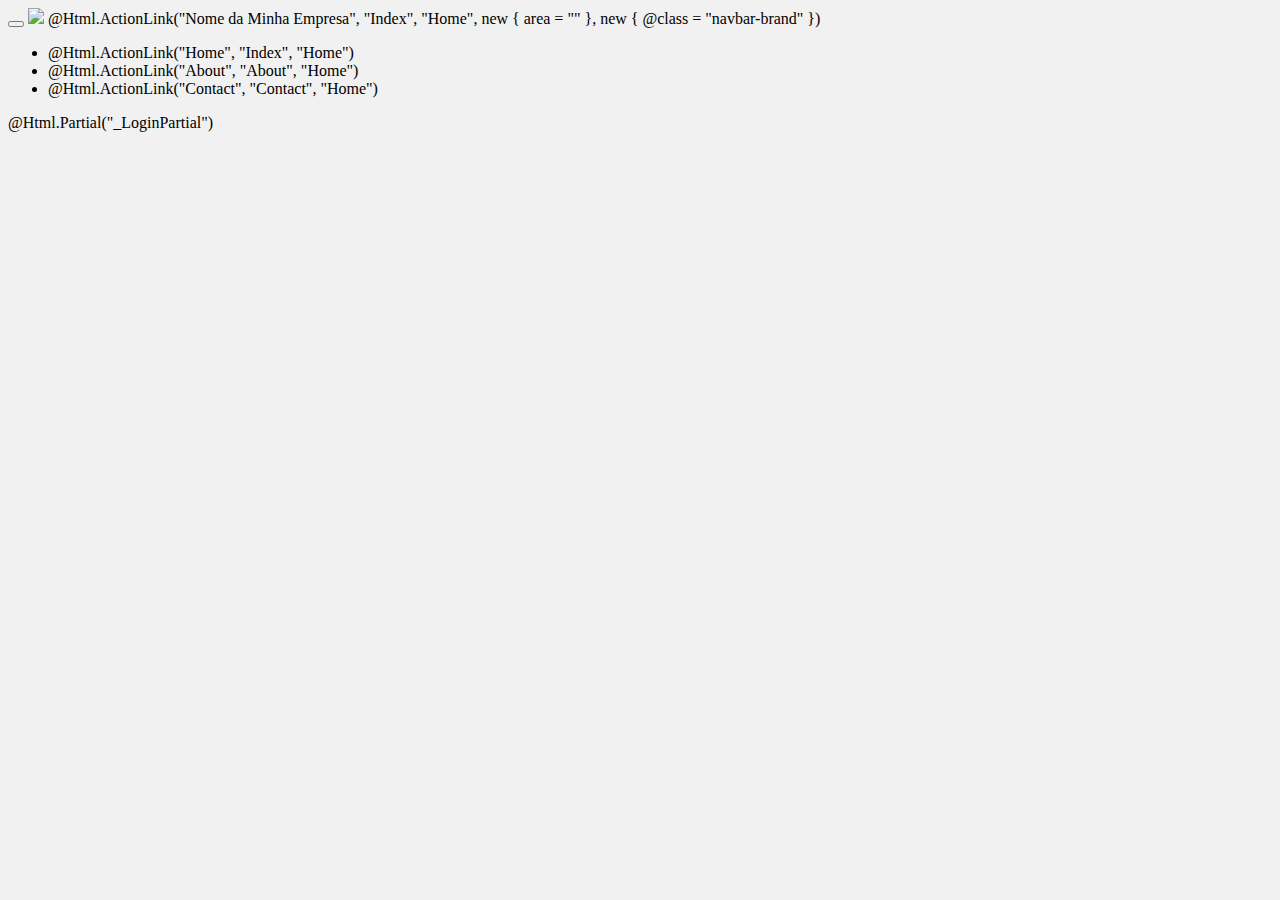
==== TesteProtótipo.html @ 3adf9767 "Adicionando Logo da "Idade D'Ouro" e arquivos HTML" ====
<!DOCTYPE html>
<html lang="pt-br">
<head>
    <meta charset="UTF-8">
    <meta name="viewport" content="width=device-width, initial-scale=1.0">
    <title>Document</title>
</head>
<style>
  body{
    background-color: #F1F1F1;
  }

  header{
    background-color: #131313;
    flex-shrink: 0;
    height: 180px;
    }

  nav{
    background-color: #131313;
    width: 1440px;
    height: 112px;;
  }
  img.pesquisa{
    border: 222px;
  }
</style>

<body>
    <div class="navbar navbar-inverse navbar-fixed-top">
        <div class="container">
            <div class="navbar-header">
                <button type="button" class="navbar-toggle" data-toggle="collapse" data-target=".navbar-collapse">
                    <span class="icon-bar"></span>
                    <span class="icon-bar"></span>
                    <span class="icon-bar"></span>
                </button>
                <img src="~/Images/Logomarca_mini.jpg" />
                @Html.ActionLink("Nome da Minha Empresa", "Index", "Home", new { area = "" }, new { @class = "navbar-brand" })
            </div>
            <div class="navbar-collapse collapse">
                <ul class="nav navbar-nav">
                    <li>@Html.ActionLink("Home", "Index", "Home")</li>
                    <li>@Html.ActionLink("About", "About", "Home")</li>
                    <li>@Html.ActionLink("Contact", "Contact", "Home")</li>
                </ul>
                @Html.Partial("_LoginPartial")
            </div>
        </div>
    </div>
</body>
</html>
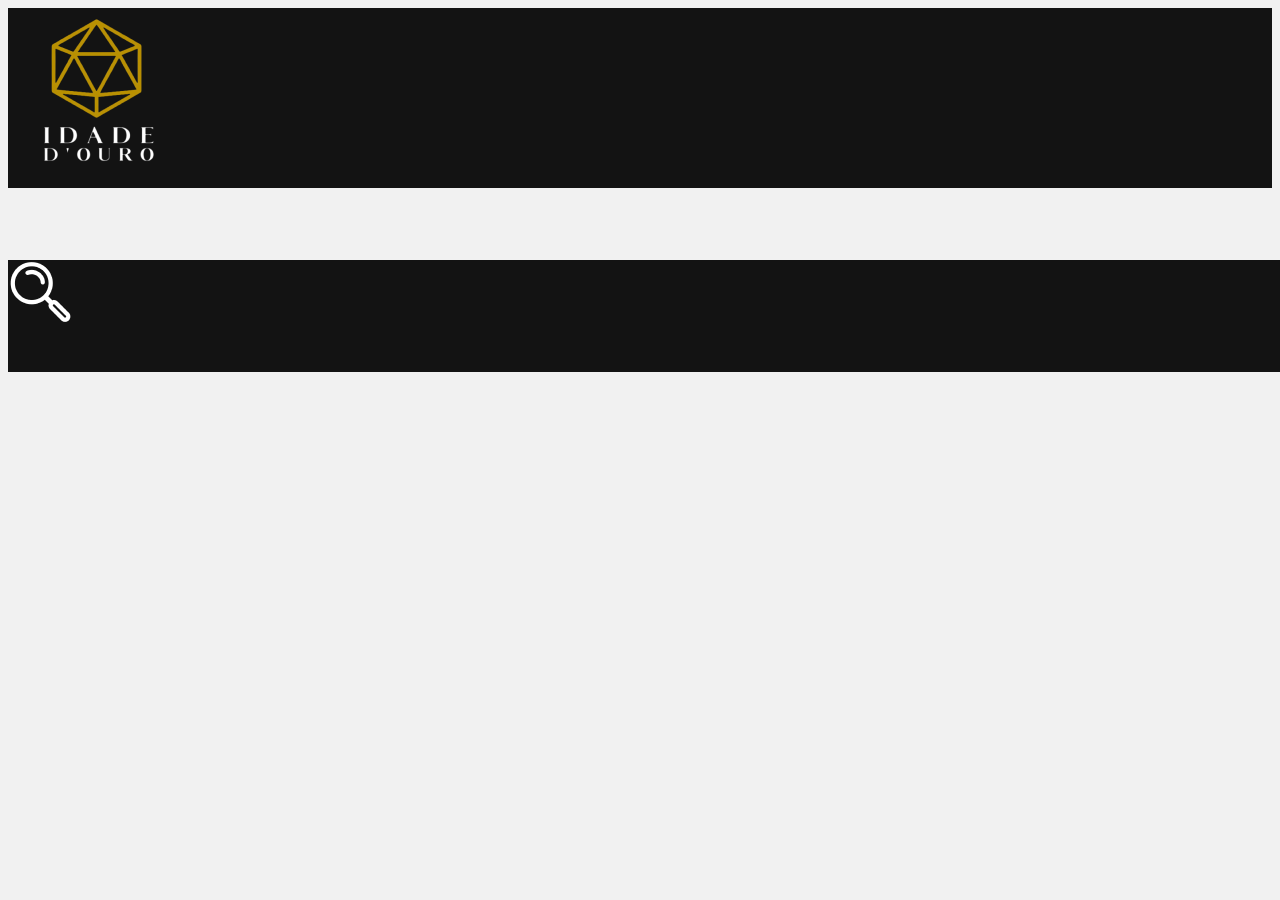
==== commit 5487a8d0: "TesteProtótipo.html" ====
--- a/TesteProtótipo.html
+++ b/TesteProtótipo.html
@@ -27,26 +27,15 @@
 </style>
 
 <body>
-    <div class="navbar navbar-inverse navbar-fixed-top">
-        <div class="container">
-            <div class="navbar-header">
-                <button type="button" class="navbar-toggle" data-toggle="collapse" data-target=".navbar-collapse">
-                    <span class="icon-bar"></span>
-                    <span class="icon-bar"></span>
-                    <span class="icon-bar"></span>
-                </button>
-                <img src="~/Images/Logomarca_mini.jpg" />
-                @Html.ActionLink("Nome da Minha Empresa", "Index", "Home", new { area = "" }, new { @class = "navbar-brand" })
-            </div>
-            <div class="navbar-collapse collapse">
-                <ul class="nav navbar-nav">
-                    <li>@Html.ActionLink("Home", "Index", "Home")</li>
-                    <li>@Html.ActionLink("About", "About", "Home")</li>
-                    <li>@Html.ActionLink("Contact", "Contact", "Home")</li>
-                </ul>
-                @Html.Partial("_LoginPartial")
-            </div>
-        </div>
-    </div>
+  <header>
+    <img src="Logo.png">
+  </header>
+<br>
+<br>
+<br>
+<br>
+  <nav>
+    <img src="pesquisa.png" class="pesquisa">
+  </nav>
 </body>
-</html>+</html>
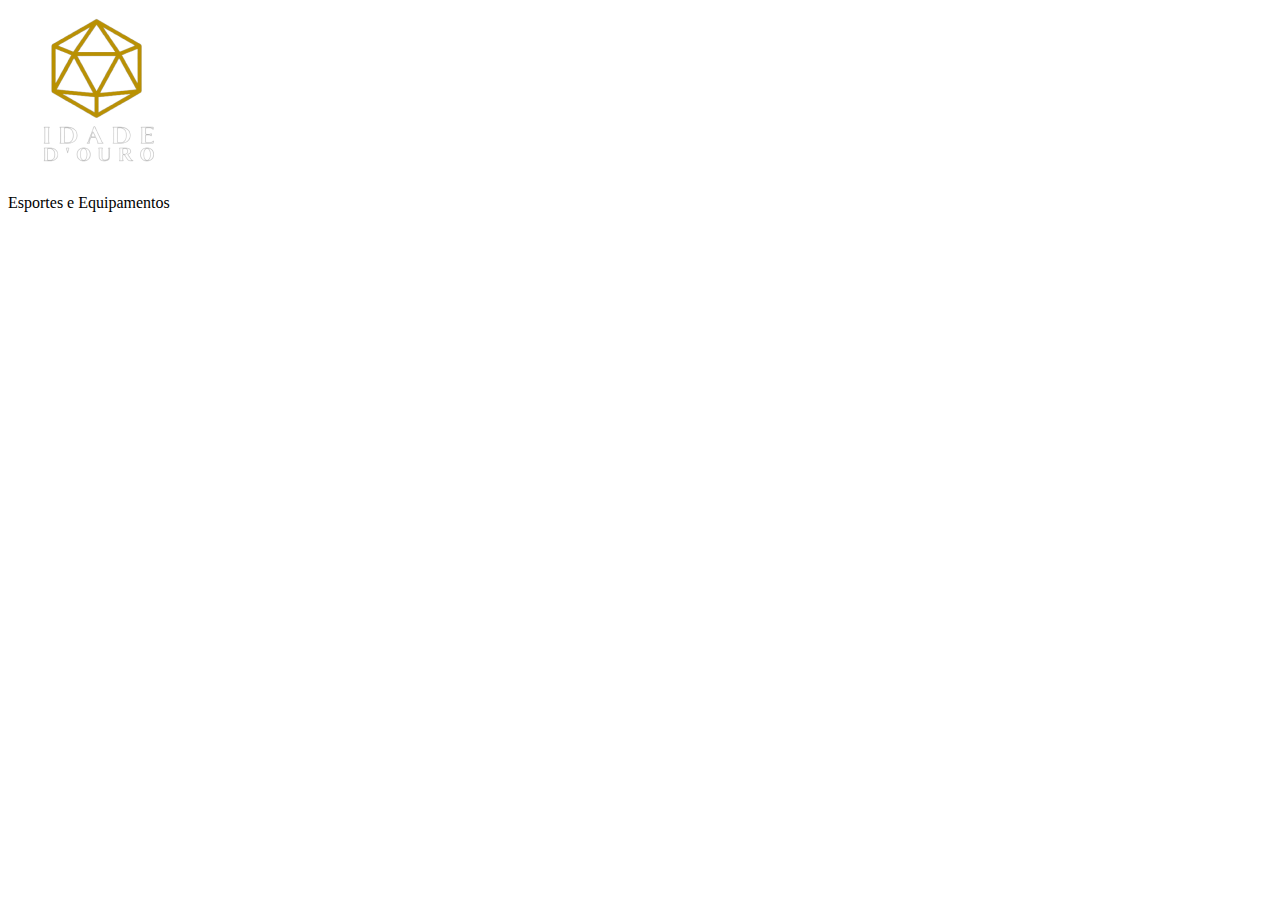
==== commit abebd7b8: "Mudança no Código" ====
--- a/TesteProtótipo.html
+++ b/TesteProtótipo.html
@@ -4,38 +4,18 @@
     <meta charset="UTF-8">
     <meta name="viewport" content="width=device-width, initial-scale=1.0">
     <title>Document</title>
+    <link rel="stylesheet" href="style.css">
 </head>
-<style>
-  body{
-    background-color: #F1F1F1;
-  }
-
-  header{
-    background-color: #131313;
-    flex-shrink: 0;
-    height: 180px;
-    }
-
-  nav{
-    background-color: #131313;
-    width: 1440px;
-    height: 112px;;
-  }
-  img.pesquisa{
-    border: 222px;
-  }
-</style>
 
 <body>
   <header>
-    <img src="Logo.png">
+    <img src="Logo.png" class="logo">
   </header>
-<br>
-<br>
-<br>
-<br>
-  <nav>
-    <img src="pesquisa.png" class="pesquisa">
-  </nav>
+  <div class="box-1">
+    <div class="btn btn-one">
+      <span>Esportes e Equipamentos</span>
+    </div>
+  </div>
+
 </body>
 </html>
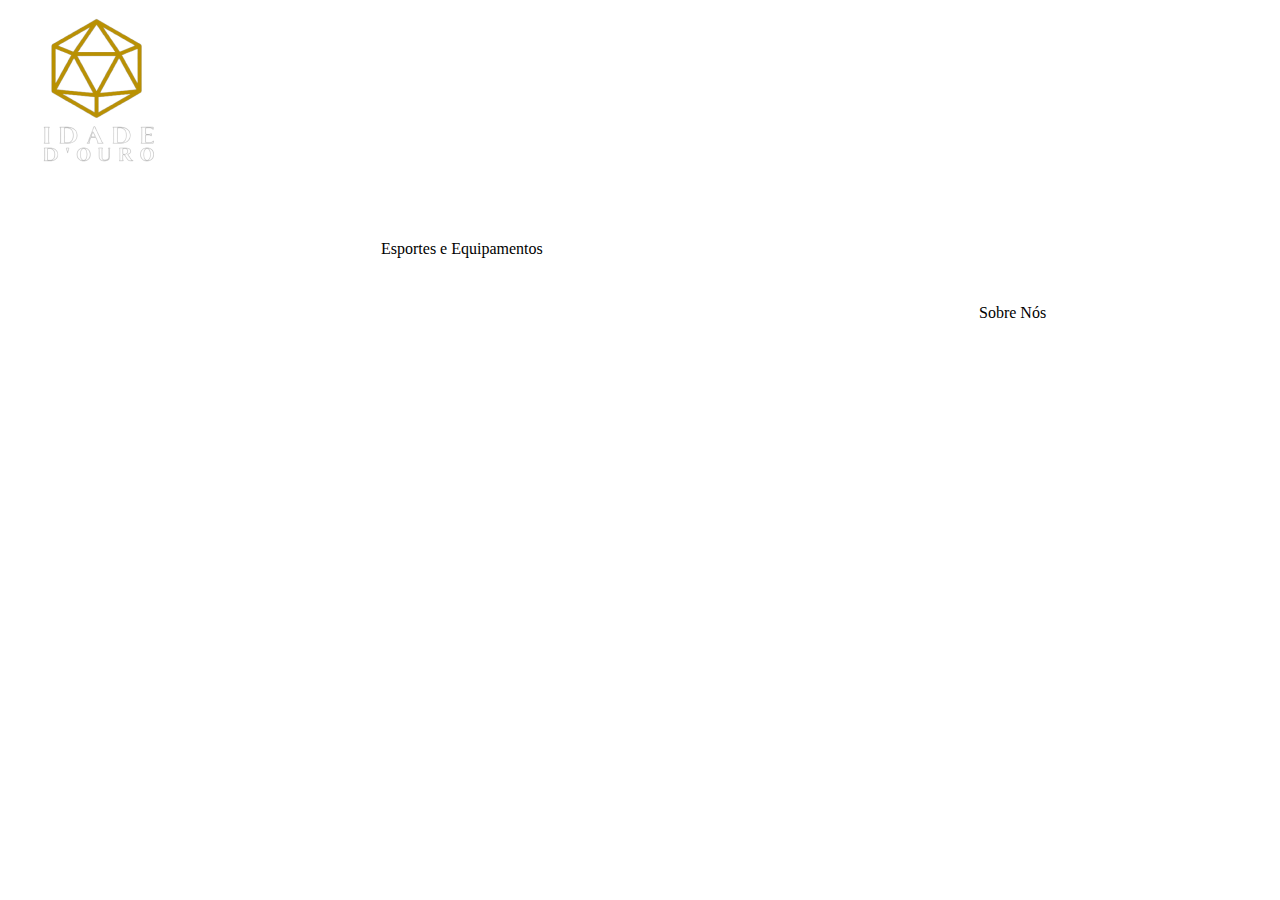
==== commit 7f3e1db4: "Update TesteProtótipo.html" ====
--- a/TesteProtótipo.html
+++ b/TesteProtótipo.html
@@ -1,21 +1,32 @@
 <!DOCTYPE html>
 <html lang="pt-br">
+
 <head>
-    <meta charset="UTF-8">
-    <meta name="viewport" content="width=device-width, initial-scale=1.0">
-    <title>Document</title>
-    <link rel="stylesheet" href="style.css">
+  <meta charset="UTF-8">
+  <meta name="viewport" content="width=device-width, initial-scale=1.0">
+  <title>Document</title>
+  <link rel="stylesheet" href="style.css">
+
 </head>
 
 <body>
-  <header>
-    <img src="Logo.png" class="logo">
+  <header> 
+    <img src="Logo.png" class="logo"> <!--- cacebalho -->
+    <div id="box-1" class="box-1" onclick='window.location.href = "Protótipo.html";'
+      style="margin-left: 373px; margin-top: 46px;"> <!--- botão Esportes e Euipamentos -->
+      <div class="btn btn-one">
+        <span>Esportes e Equipamentos</span>
+      </div>
+    </div>
+    <div class="box-1" style="margin-left: 971px; margin-top: 46px;"
+      onclick='window.location.href = "Protótipo.html";'> <!--- botão Sobre Nós -->
+      <div class="btn btn-two">
+        <span>Sobre Nós</span>
+      </div>
+    </div>
   </header>
-  <div class="box-1">
-    <div class="btn btn-one">
-      <span>Esportes e Equipamentos</span>
-    </div>
-  </div>
+
 
 </body>
+
 </html>
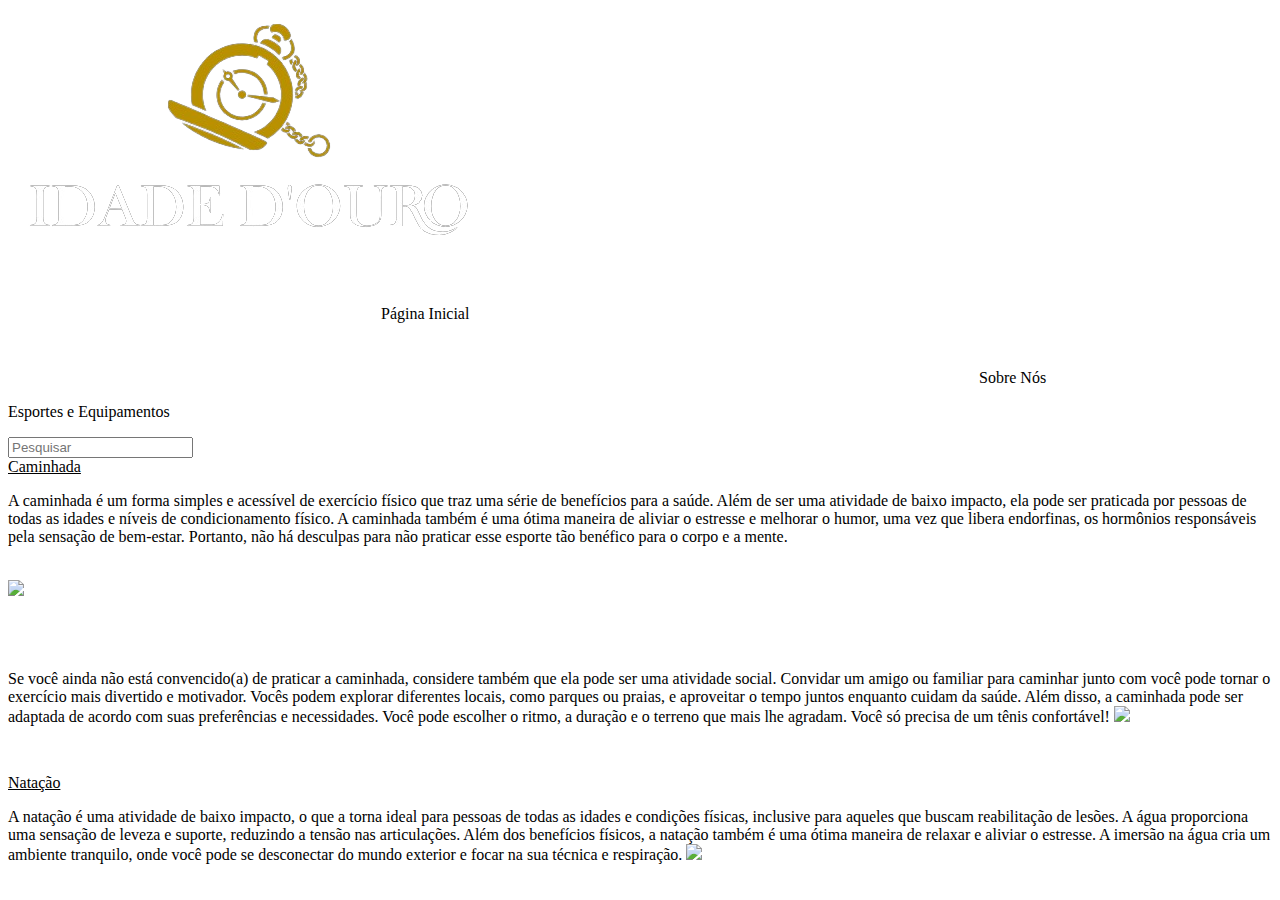
==== commit 808d868d: "Update TesteProtótipo.html" ====
--- a/TesteProtótipo.html
+++ b/TesteProtótipo.html
@@ -3,30 +3,78 @@
 
 <head>
   <meta charset="UTF-8">
+  <link rel="shortcut icon" href="icone.png">
   <meta name="viewport" content="width=device-width, initial-scale=1.0">
-  <title>Document</title>
+  <title>Idade D'Ouro</title>
   <link rel="stylesheet" href="style.css">
-
+  <script defer src="https://use.fontawesome.com/releases/v5.0.6/js/all.js"></script>
 </head>
 
 <body>
-  <header> 
-    <img src="Logo.png" class="logo"> <!--- cacebalho -->
-    <div id="box-1" class="box-1" onclick='window.location.href = "Protótipo.html";'
-      style="margin-left: 373px; margin-top: 46px;"> <!--- botão Esportes e Euipamentos -->
+  <header>
+    <img src="Logo.png" class="logo">
+    <!--- cacebalho -->
+    <div id="box-1" class="box-1" onclick='window.location.href = "TesteProtótipo2.html";'
+      style="margin-left: 373px; margin-top: 46px;">
+      <!--- botão Esportes e Euipamentos -->
       <div class="btn btn-one">
-        <span>Esportes e Equipamentos</span>
+        <span>Página Inicial</span>
       </div>
     </div>
     <div class="box-1" style="margin-left: 971px; margin-top: 46px;"
-      onclick='window.location.href = "Protótipo.html";'> <!--- botão Sobre Nós -->
+      onclick='window.location.href = "TesteProtótipo3.html";'>
+      <!--- botão Sobre Nós -->
       <div class="btn btn-two">
         <span>Sobre Nós</span>
       </div>
     </div>
   </header>
+  <div class="espaço_branco">
+  </div>
 
+  <div id="pesquisa">
+    <p class="pagini">Esportes e Equipamentos</p>
+    <div class="search-box">
+      <input class="search-txt" type="text" name="" placeholder="Pesquisar">
+      <a class="search-btn" href="#">
+        <i class="fas fa-search"></i>
+      </a>
+    </div>
+  </div>
 
+  <u class="nssobjetivos1"><span class="sublinhado">Caminhada</span></u>
+
+  <div class="textoobj1">
+    <p>A caminhada é um forma simples e acessível de exercício físico que traz uma série de benefícios para a saúde. Além de ser uma atividade de baixo impacto, ela pode ser praticada por pessoas de todas as idades e níveis de condicionamento físico. A caminhada também é uma ótima maneira de aliviar o estresse e melhorar o humor, uma vez que libera endorfinas, os hormônios responsáveis pela sensação de bem-estar. Portanto, não há desculpas para não praticar esse esporte tão benéfico para o corpo e a mente.</p><br>
+    <img src="veio.png" class="imgobj"><br><br><br><br>
+  </div>
+
+<div class="ideias" style="margin-bottom: 30px;">
+
+  <div class="textoobj2">
+    <p>
+Se você ainda não está convencido(a) de praticar a caminhada, considere também que ela pode ser uma atividade social. Convidar um amigo ou familiar para caminhar junto com você pode tornar o exercício mais divertido e motivador. Vocês podem explorar diferentes locais, como parques ou praias, e aproveitar o tempo juntos enquanto cuidam da saúde. Além disso, a caminhada pode ser adaptada de acordo com suas preferências e necessidades. Você pode escolher o ritmo, a duração e o terreno que mais lhe agradam. Você só precisa de um tênis confortável!
+    <img src="casalveio.png" class="imgobj2">
+  </p>
+  </div>
+</div>
+
+<br>
+
+<div class="divgold">
+</div>
+<div class="divpreta">
+</div>
+
+<u class="nssobjetivos1"><span class="sublinhado">Natação</span></u>
+<div class="textoobj3">
+  <p>
+    A natação é uma atividade de baixo impacto, o que a torna ideal para pessoas de todas as idades e condições físicas, inclusive para aqueles que buscam reabilitação de lesões. A água proporciona uma sensação de leveza e suporte, reduzindo a tensão nas articulações. Além dos benefícios físicos, a natação também é uma ótima maneira de relaxar e aliviar o estresse. A imersão na água cria um ambiente tranquilo, onde você pode se desconectar do mundo exterior e focar na sua técnica e respiração.
+    <img src="veionadando.png" class="imgobj3">
+  </p>
+</div>
+<div class="divpreta2">
+</div>
 </body>
 
 </html>
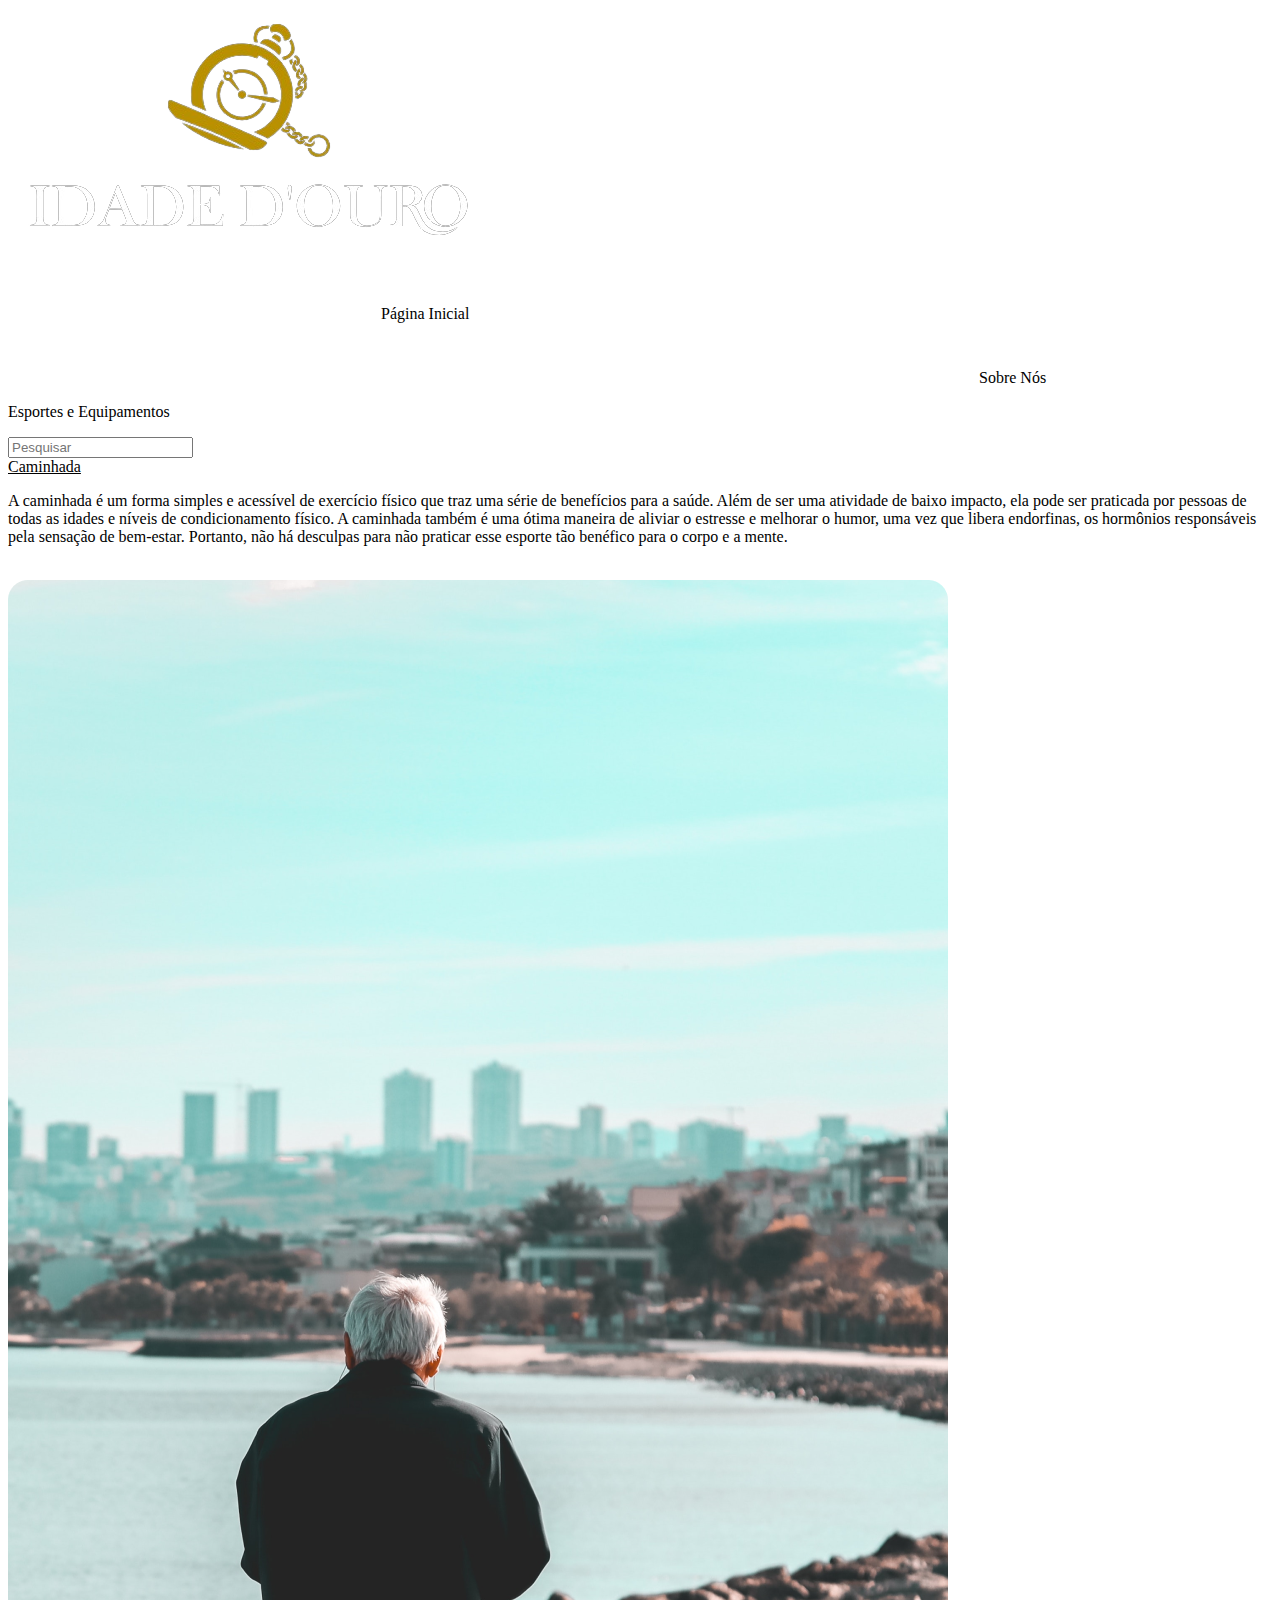
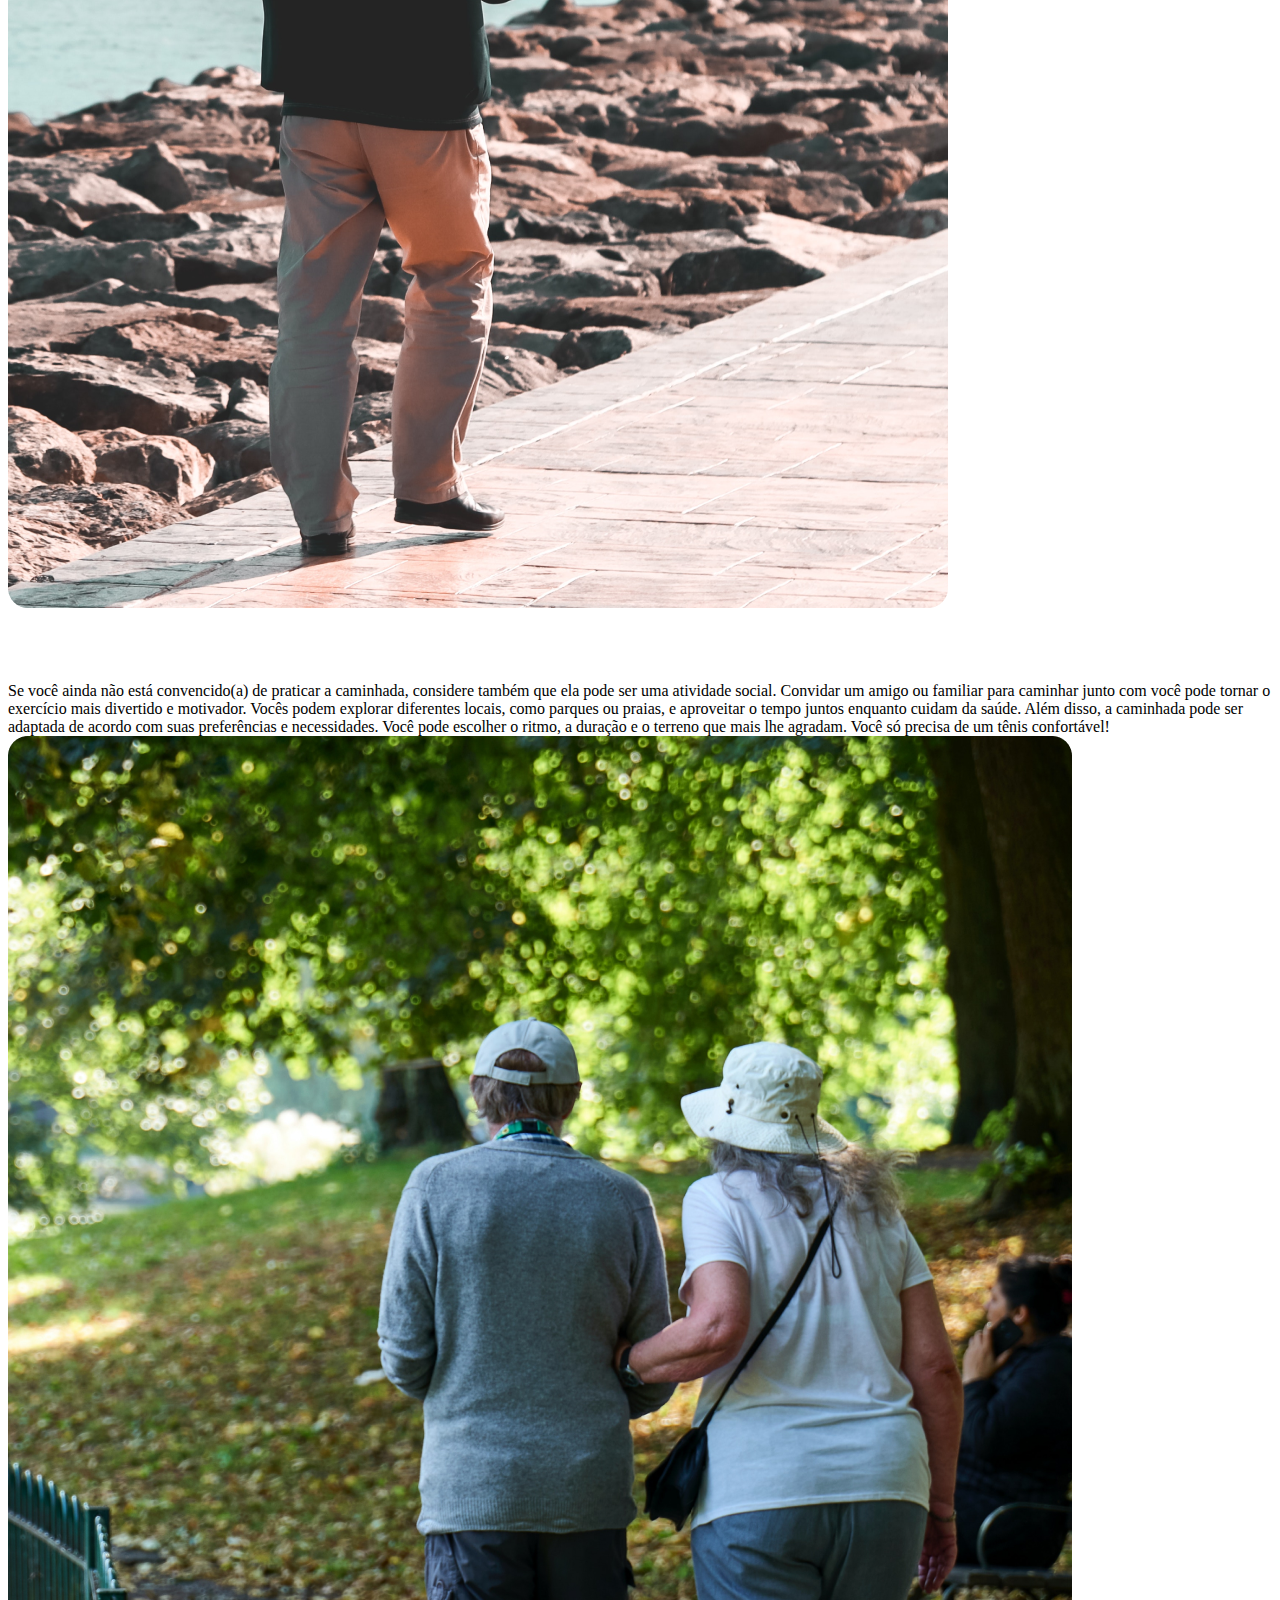
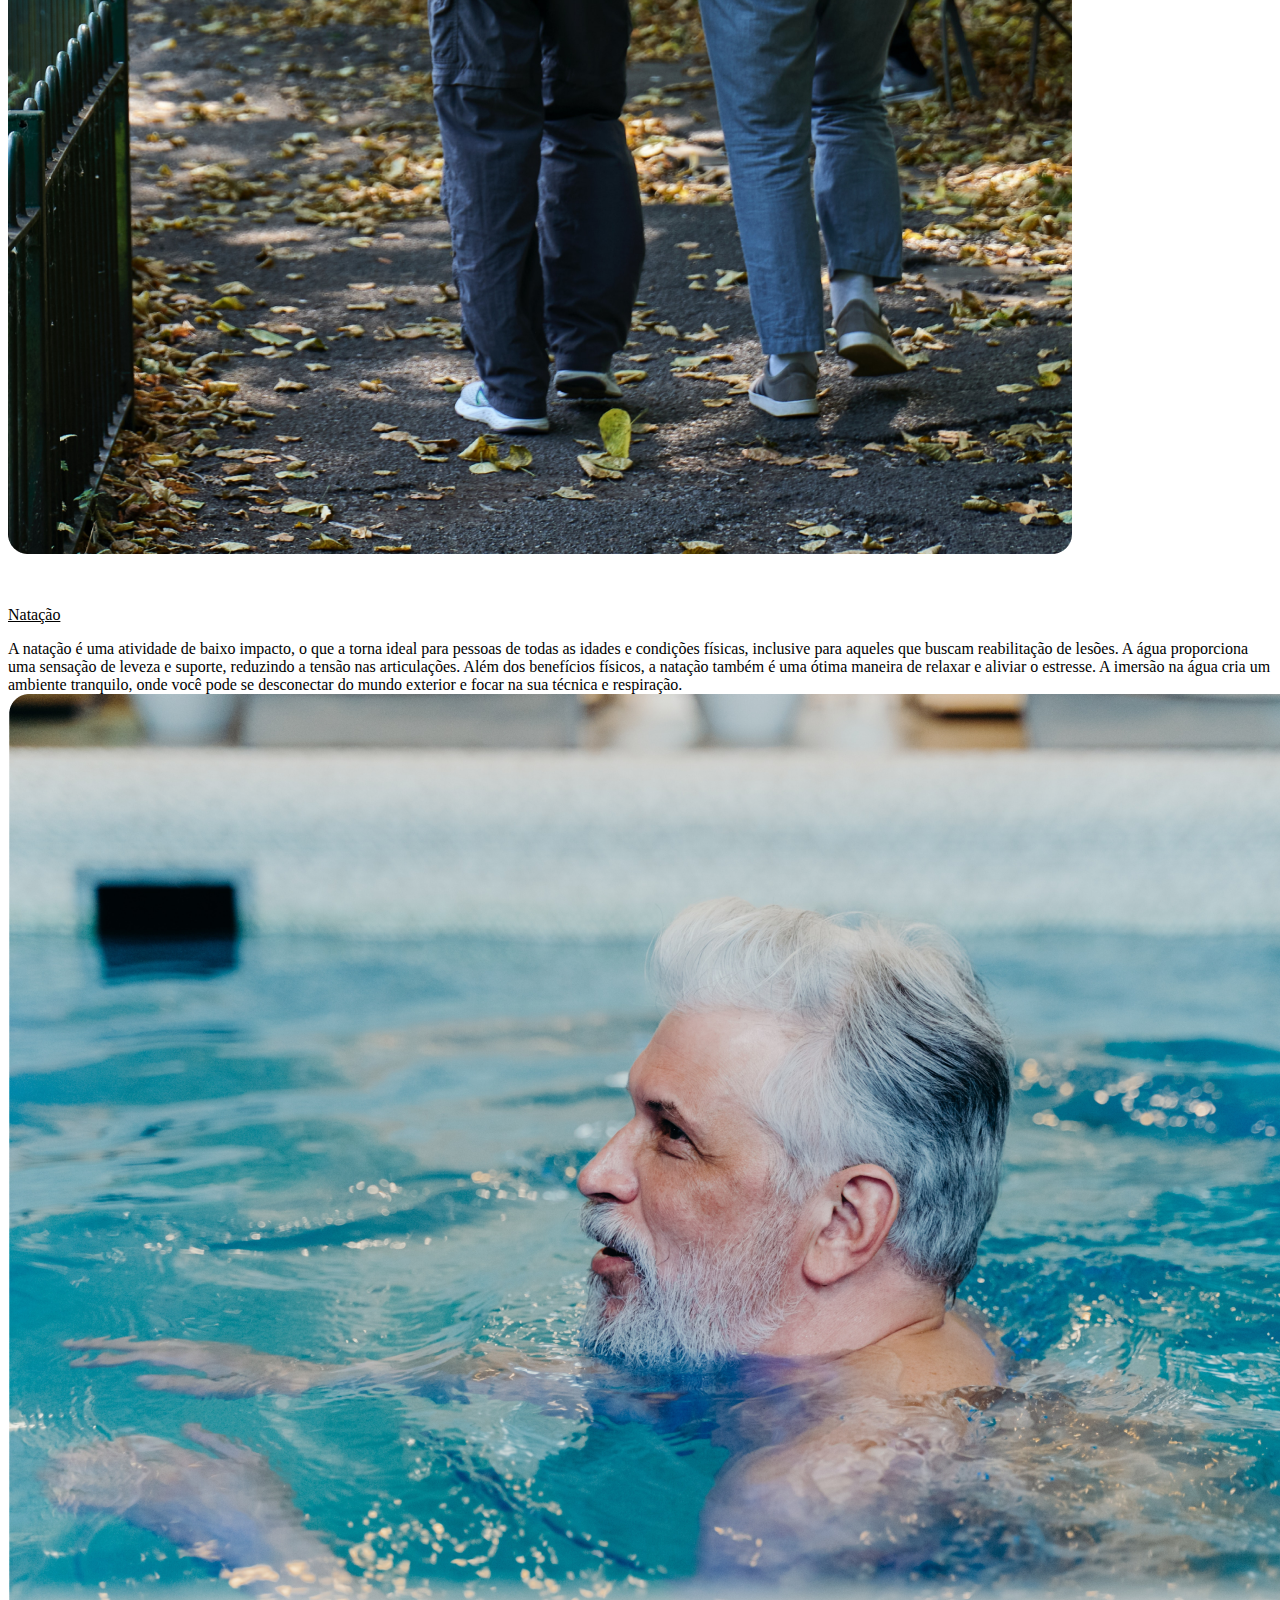
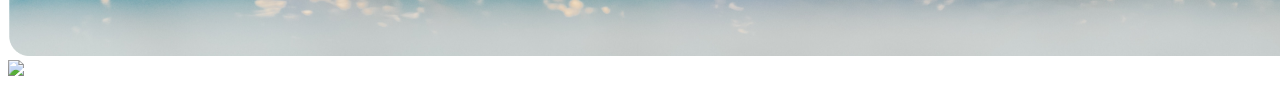
==== commit 73af9f28: "Update TesteProtótipo.html" ====
--- a/TesteProtótipo.html
+++ b/TesteProtótipo.html
@@ -71,6 +71,7 @@
   <p>
     A natação é uma atividade de baixo impacto, o que a torna ideal para pessoas de todas as idades e condições físicas, inclusive para aqueles que buscam reabilitação de lesões. A água proporciona uma sensação de leveza e suporte, reduzindo a tensão nas articulações. Além dos benefícios físicos, a natação também é uma ótima maneira de relaxar e aliviar o estresse. A imersão na água cria um ambiente tranquilo, onde você pode se desconectar do mundo exterior e focar na sua técnica e respiração.
     <img src="veionadando.png" class="imgobj3">
+    <img src="natacaoimg.png" class="imgobj4">
   </p>
 </div>
 <div class="divpreta2">
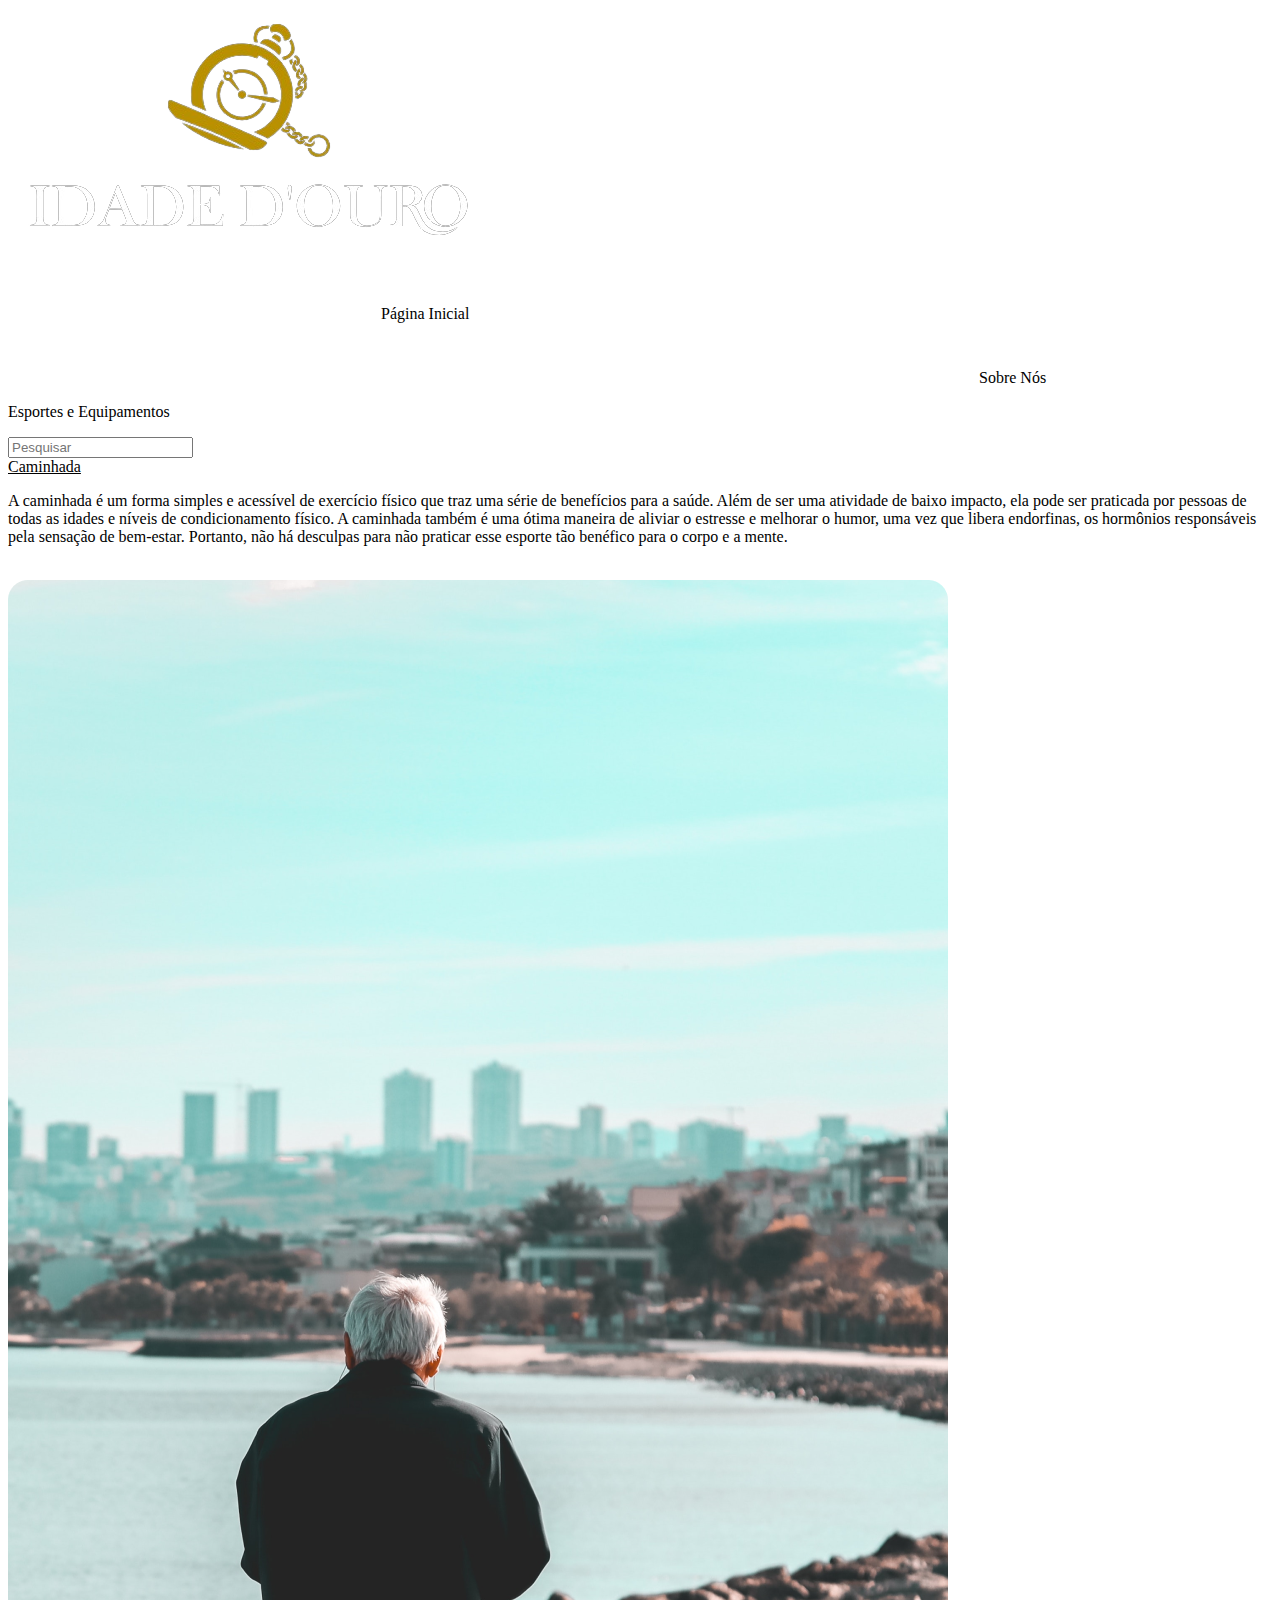
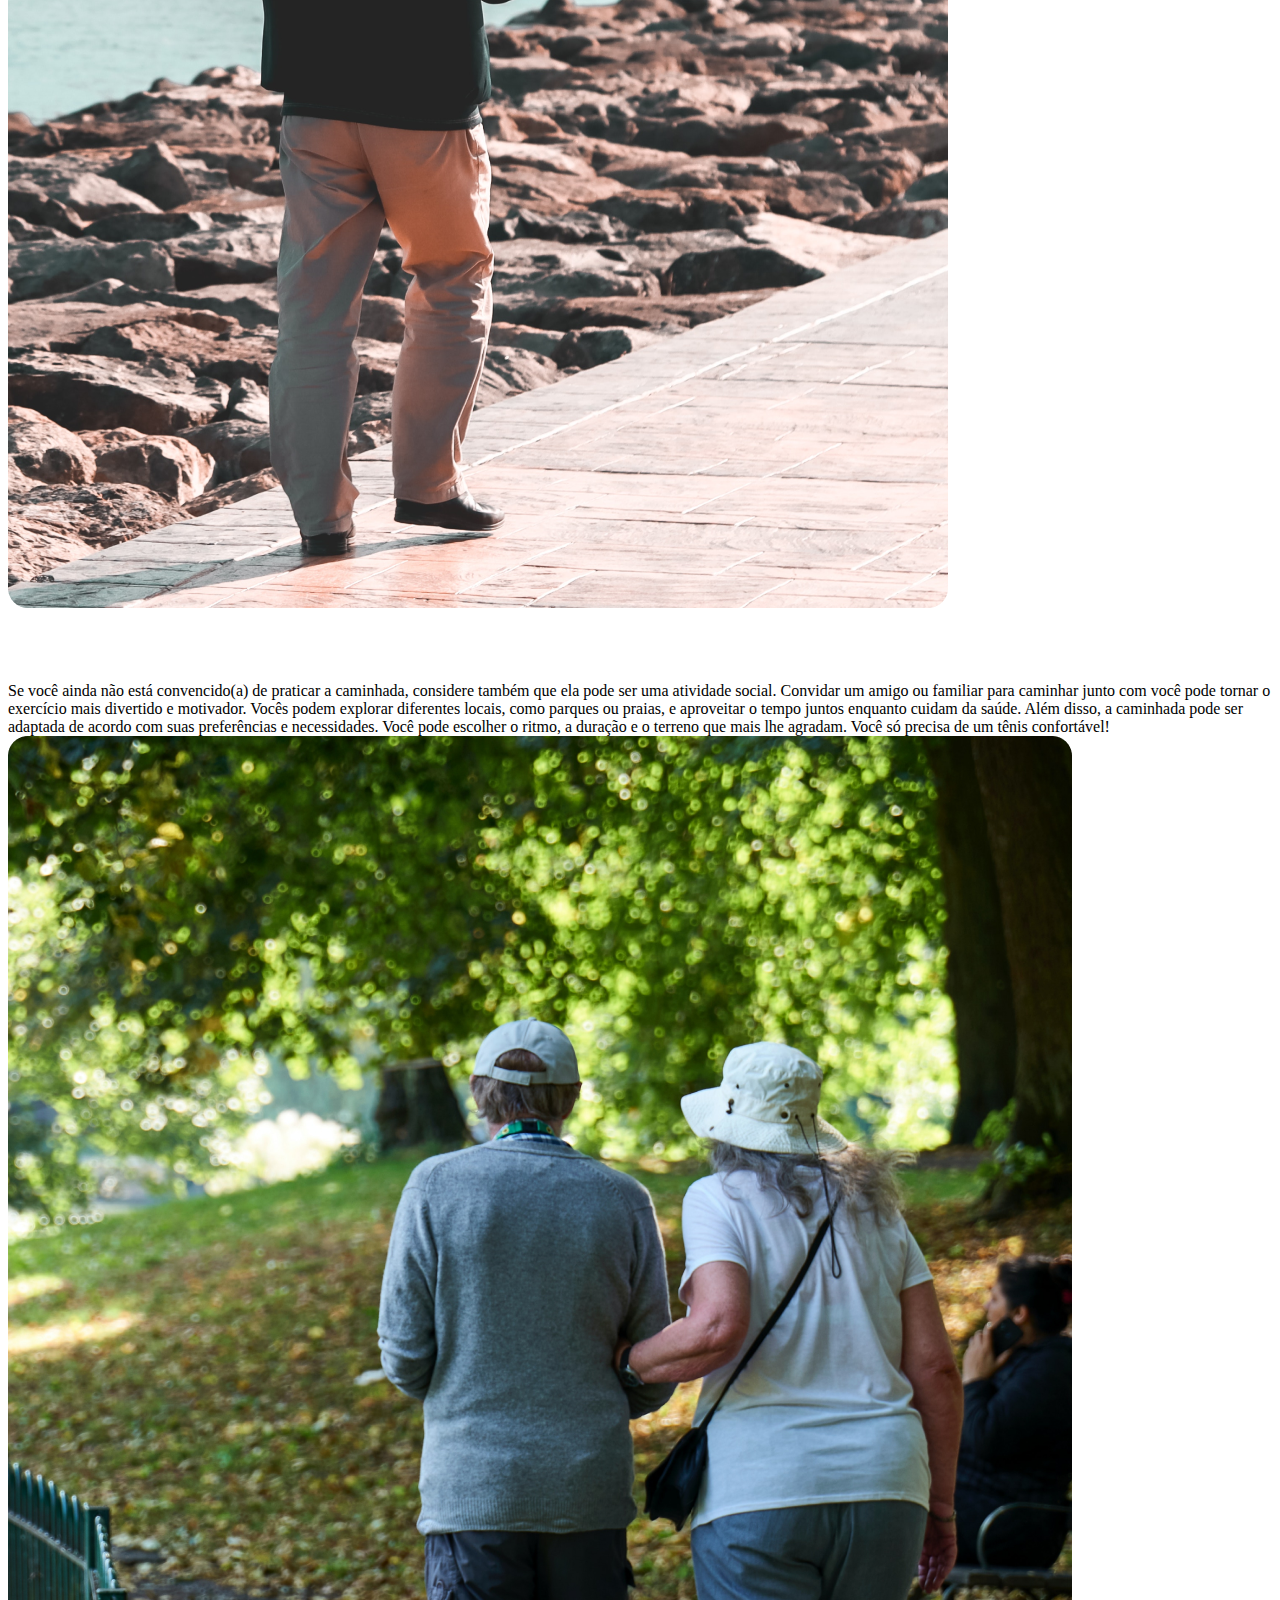
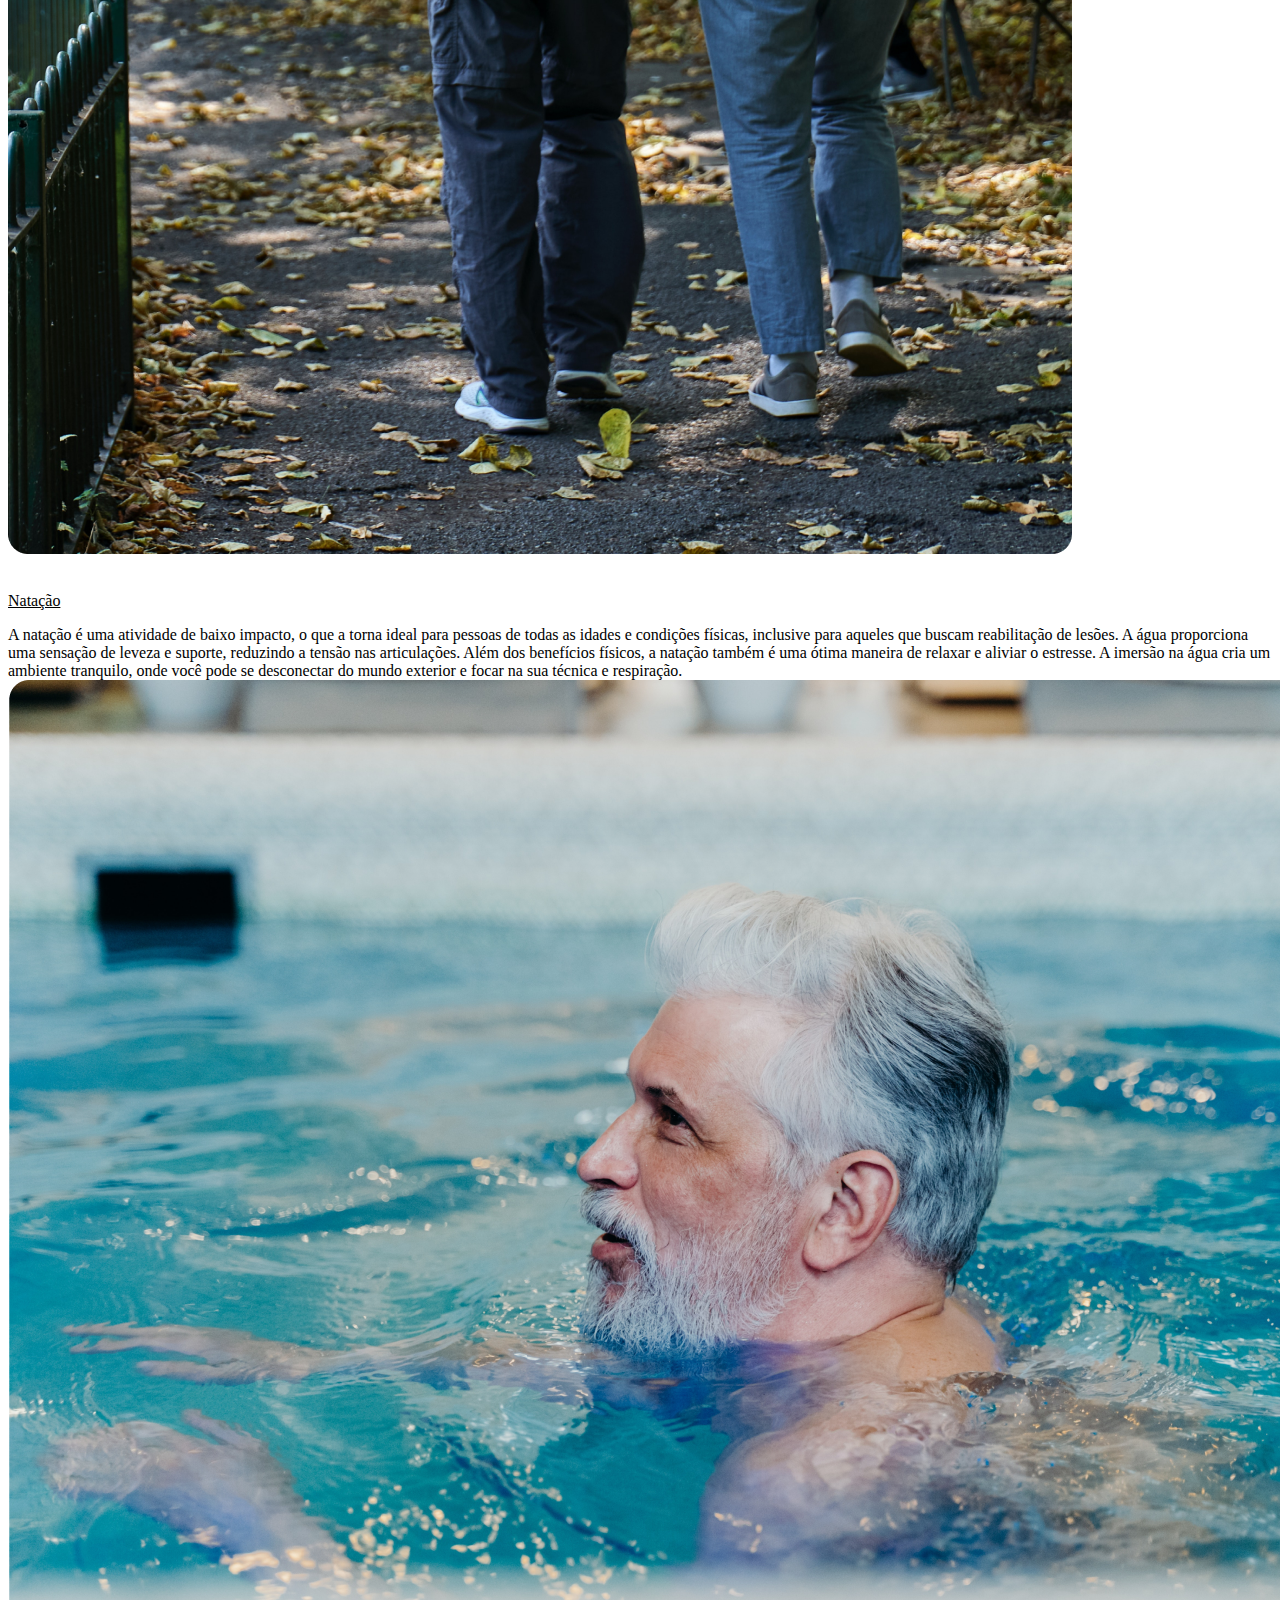
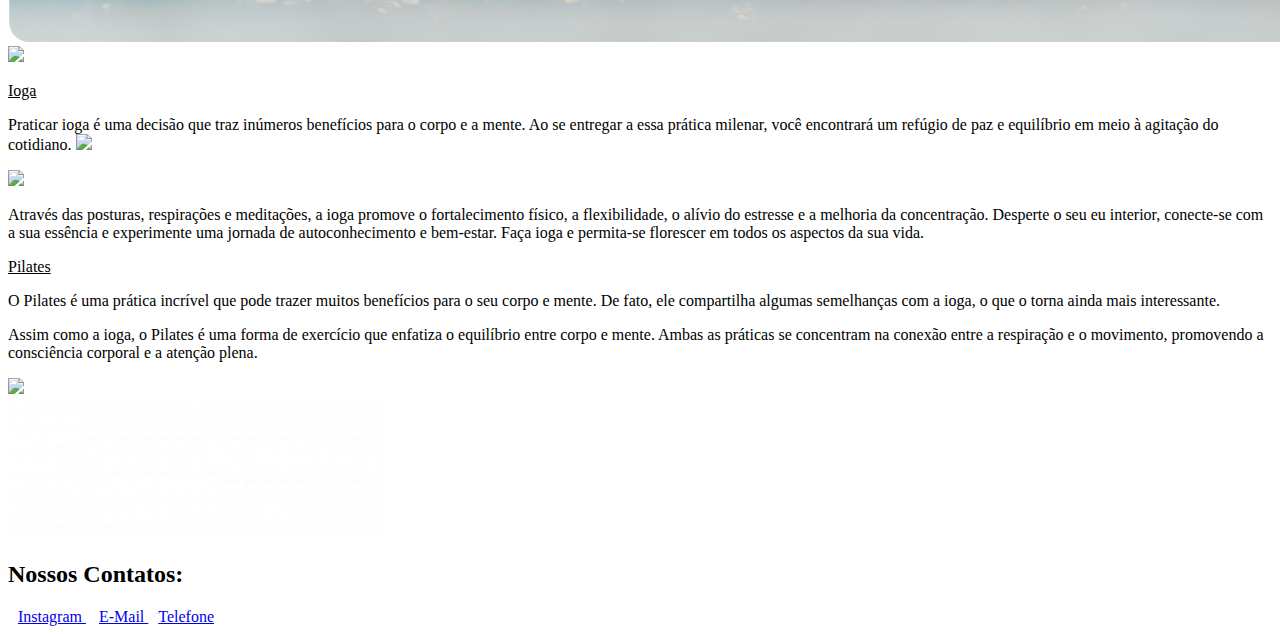
==== commit 0b81efa4: "Update TesteProtótipo.html" ====
--- a/TesteProtótipo.html
+++ b/TesteProtótipo.html
@@ -11,6 +11,18 @@
 </head>
 
 <body>
+
+  <div vw class="enabled">
+    <div vw-access-button class="active"></div>
+    <div vw-plugin-wrapper>
+      <div class="vw-plugin-top-wrapper"></div>
+    </div>
+  </div>
+  <script src="https://vlibras.gov.br/app/vlibras-plugin.js"></script>
+  <script>
+    new window.VLibras.Widget('https://vlibras.gov.br/app');
+  </script>
+
   <header>
     <img src="Logo.png" class="logo">
     <!--- cacebalho -->
@@ -49,7 +61,7 @@
     <img src="veio.png" class="imgobj"><br><br><br><br>
   </div>
 
-<div class="ideias" style="margin-bottom: 30px;">
+<div class="ideias">
 
   <div class="textoobj2">
     <p>
@@ -74,8 +86,67 @@
     <img src="natacaoimg.png" class="imgobj4">
   </p>
 </div>
-<div class="divpreta2">
+<div class="linhap">
 </div>
+
+<div class="divgold1">
+</div>
+<div class="divpreta1">
+</div>
+
+<u class="nssobjetivos1"><span class="sublinhado">Ioga</span></u>
+<div class="textoobj5">
+  <p>
+    Praticar ioga é uma decisão que traz inúmeros benefícios para o corpo e a mente. Ao se entregar a essa prática milenar, você encontrará um refúgio de paz e equilíbrio em meio à agitação do cotidiano.    <img src="idosaioga.png" class="imgobj5">
+  </p>
+  </div>
+
+  <img src="idosos.png" class="imgobj6">
+  <p class="textoobj6">Através das posturas, respirações e meditações, a ioga promove o fortalecimento físico, a flexibilidade, o alívio do estresse e a melhoria da concentração. Desperte o seu eu interior, conecte-se com a sua essência e experimente uma jornada de autoconhecimento e bem-estar. Faça ioga e permita-se florescer em todos os aspectos da sua vida.</p>
+
+  <div class="divgold2">
+  </div>
+  <div class="divpreta2">
+  </div>
+
+  <u class="nssobjetivos1"><span class="sublinhado">Pilates</span></u>
+  <div class="textoobj7">
+    <p>
+      O Pilates é uma prática incrível que pode trazer muitos benefícios para o seu corpo e mente. De fato, ele compartilha algumas semelhanças com a ioga, o que o torna ainda mais interessante.
+    </p>
+    <div class="linhap1">
+    </div>
+    <p class="textoobj8">
+      Assim como a ioga, o Pilates é uma forma de exercício que enfatiza o equilíbrio entre corpo e mente. Ambas as práticas se concentram na conexão entre a respiração e o movimento, promovendo a consciência corporal e a atenção plena.
+    </p>
+    <img src="pilates.png" class="imgobj7">
+    </div>
+
+    <div>
+      <footer class="rodape">
+        <div class="ifc">
+          <img src="ifc.png">
+        </div>
+        <div class="col-3-contacts">
+          <h2>Nossos Contatos:</h2>
+          <div class="social-icons">
+            <a href="https://www.instagram.com/idade_douro/"> 
+              <i class="fab fa-instagram fa-2x" style="margin-right: 10px;"></i>
+              Instagram
+            </a>
+            <a href="mailto:idadedouro2@gmail.com?"> 
+              <i class="fa fa-envelope fa-2x" style="margin-right: 20px; margin-left: -7px;"></i>
+              E-Mail
+            </a>
+            <a href="#"> 
+              <i class="fa fa-phone fa-2x fa-rotate-90" style="margin-right: 10px;"></i>
+              Telefone
+            </a>
+          </div>
+        </div>
+      </footer>
+    </div>
+    </div>
+
 </body>
-
 </html>
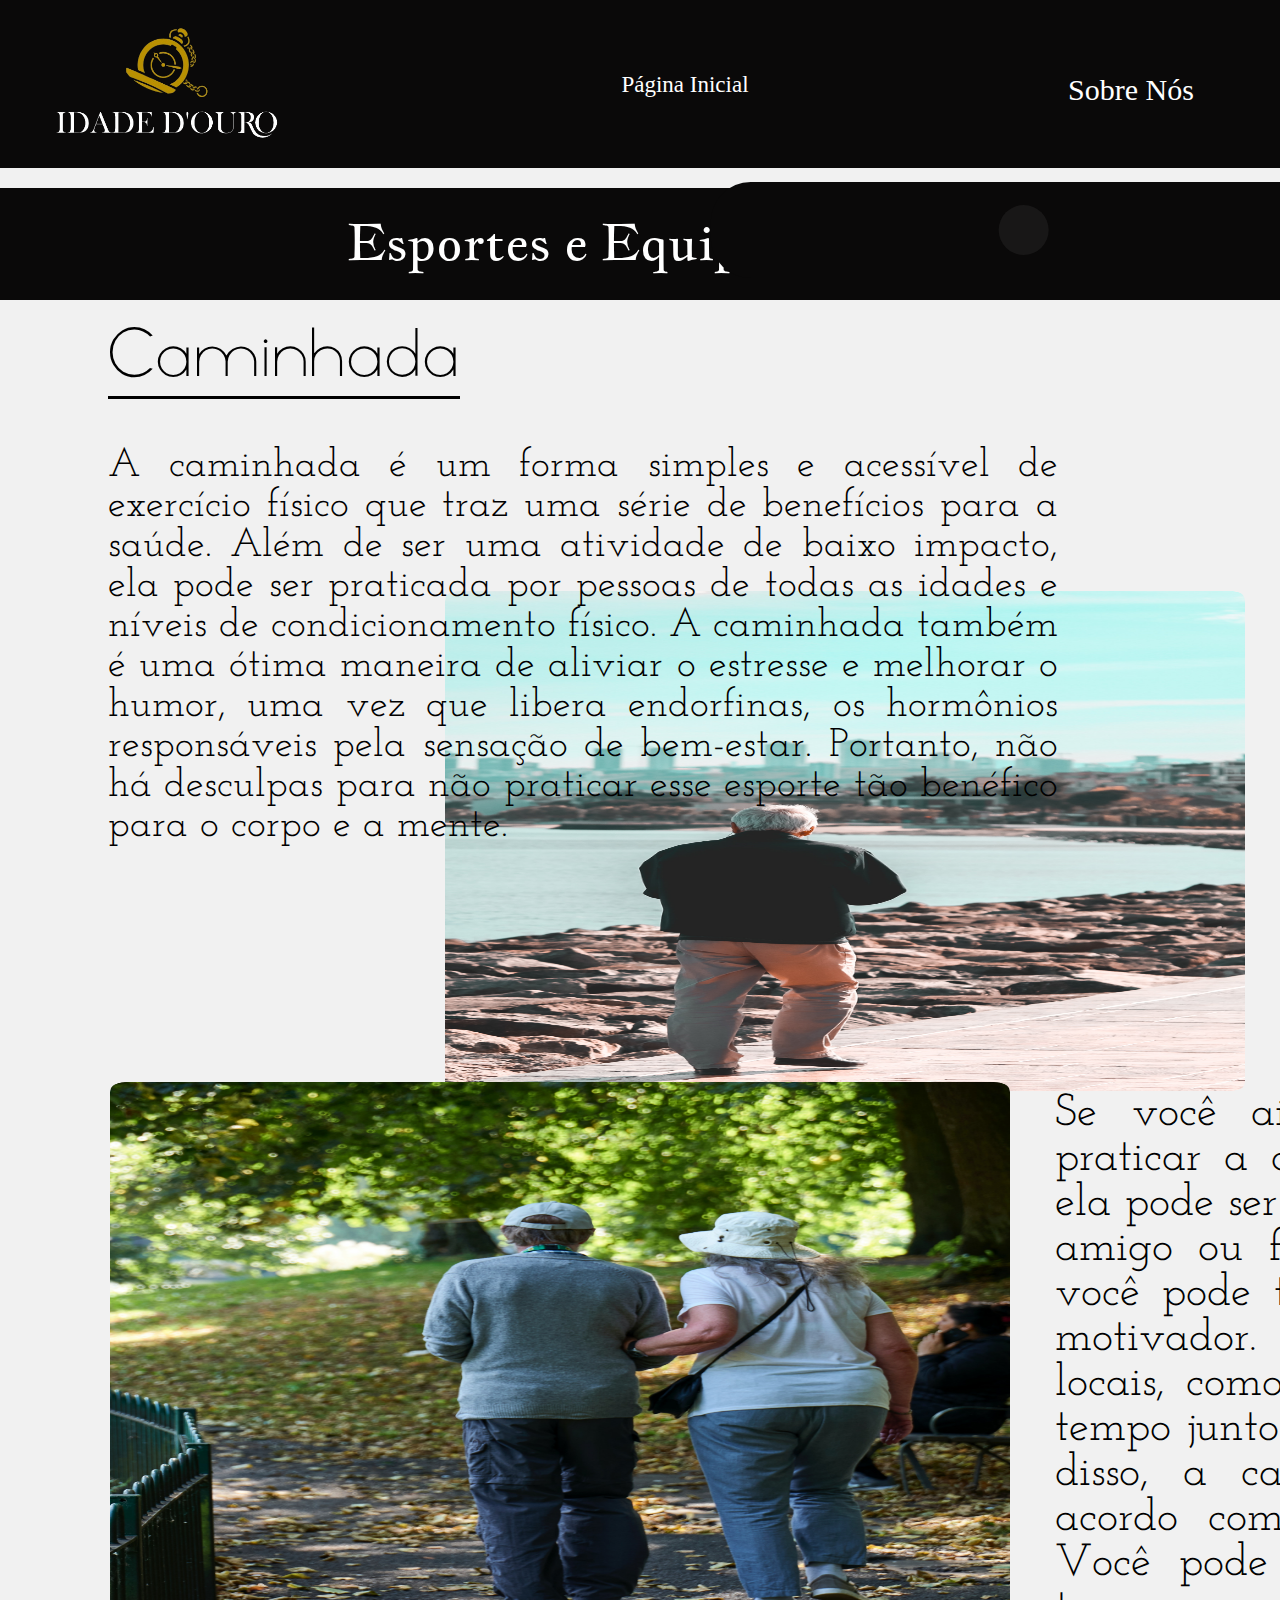
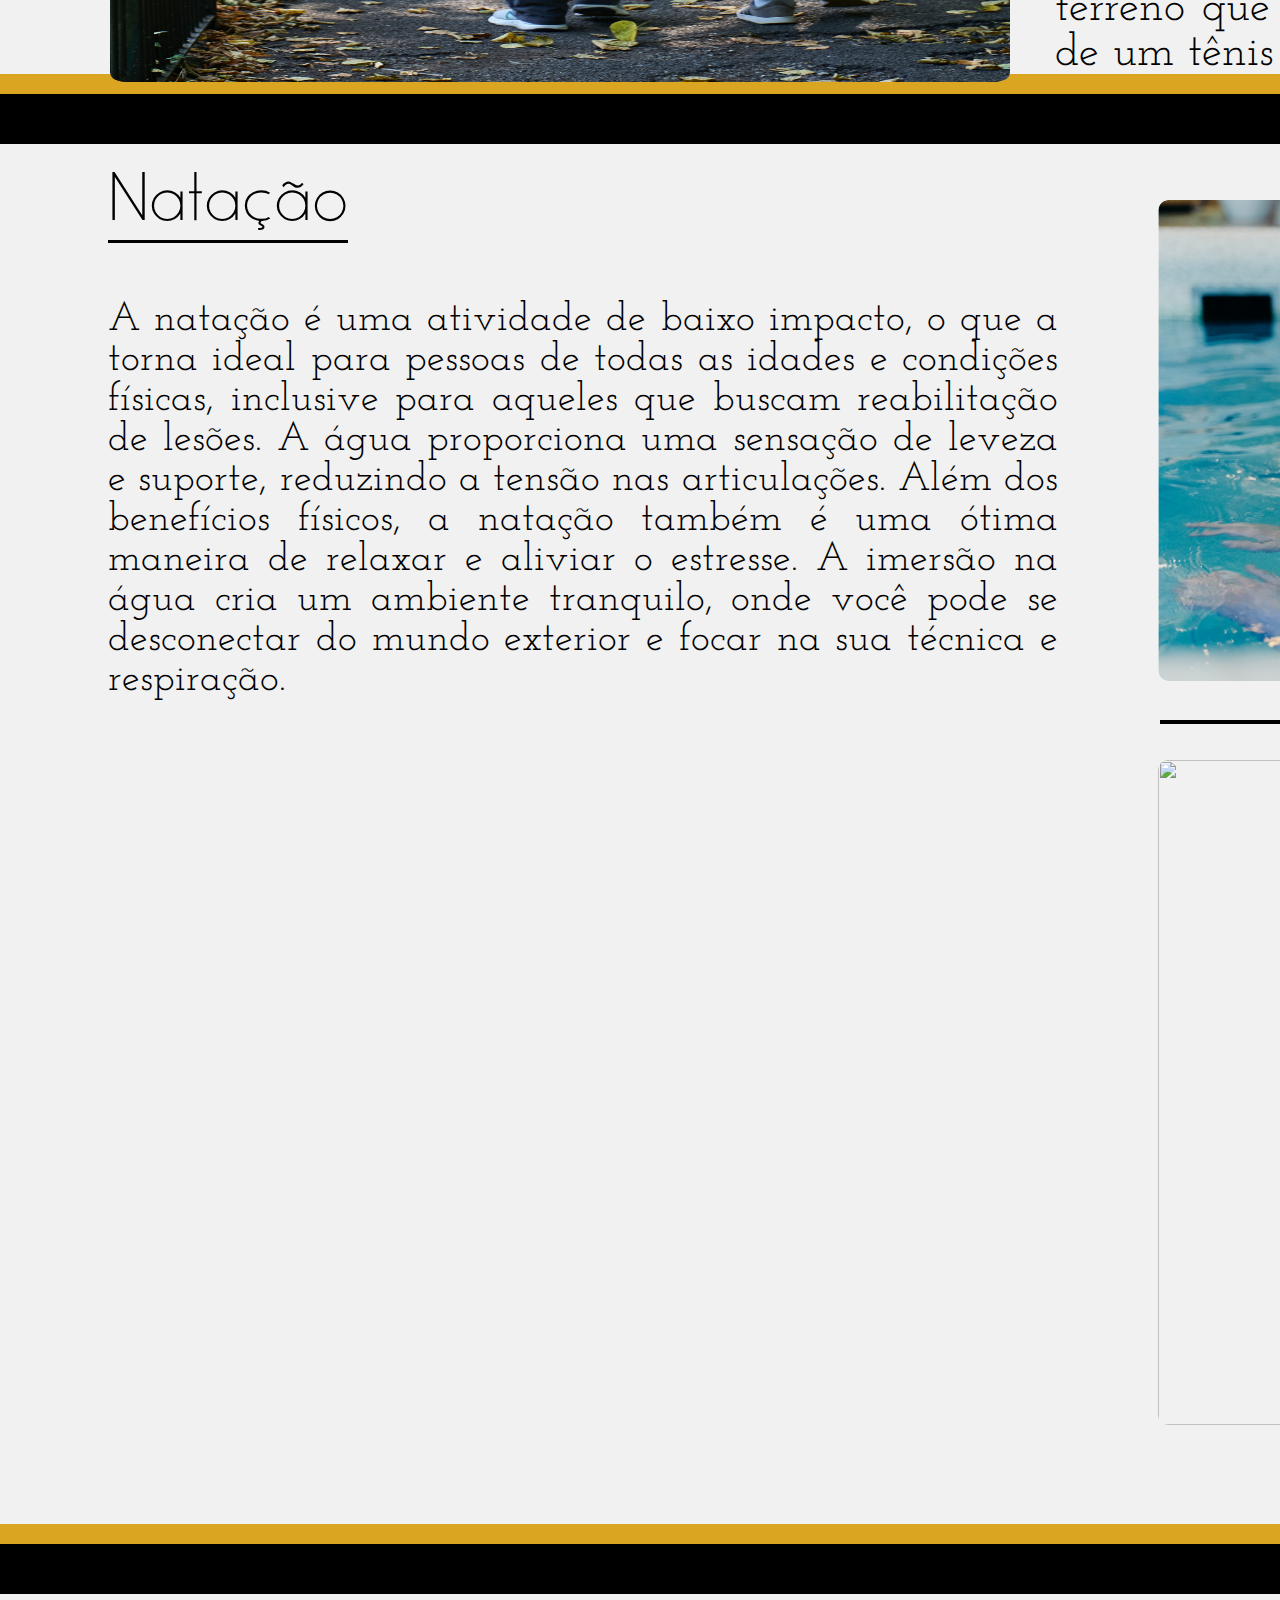
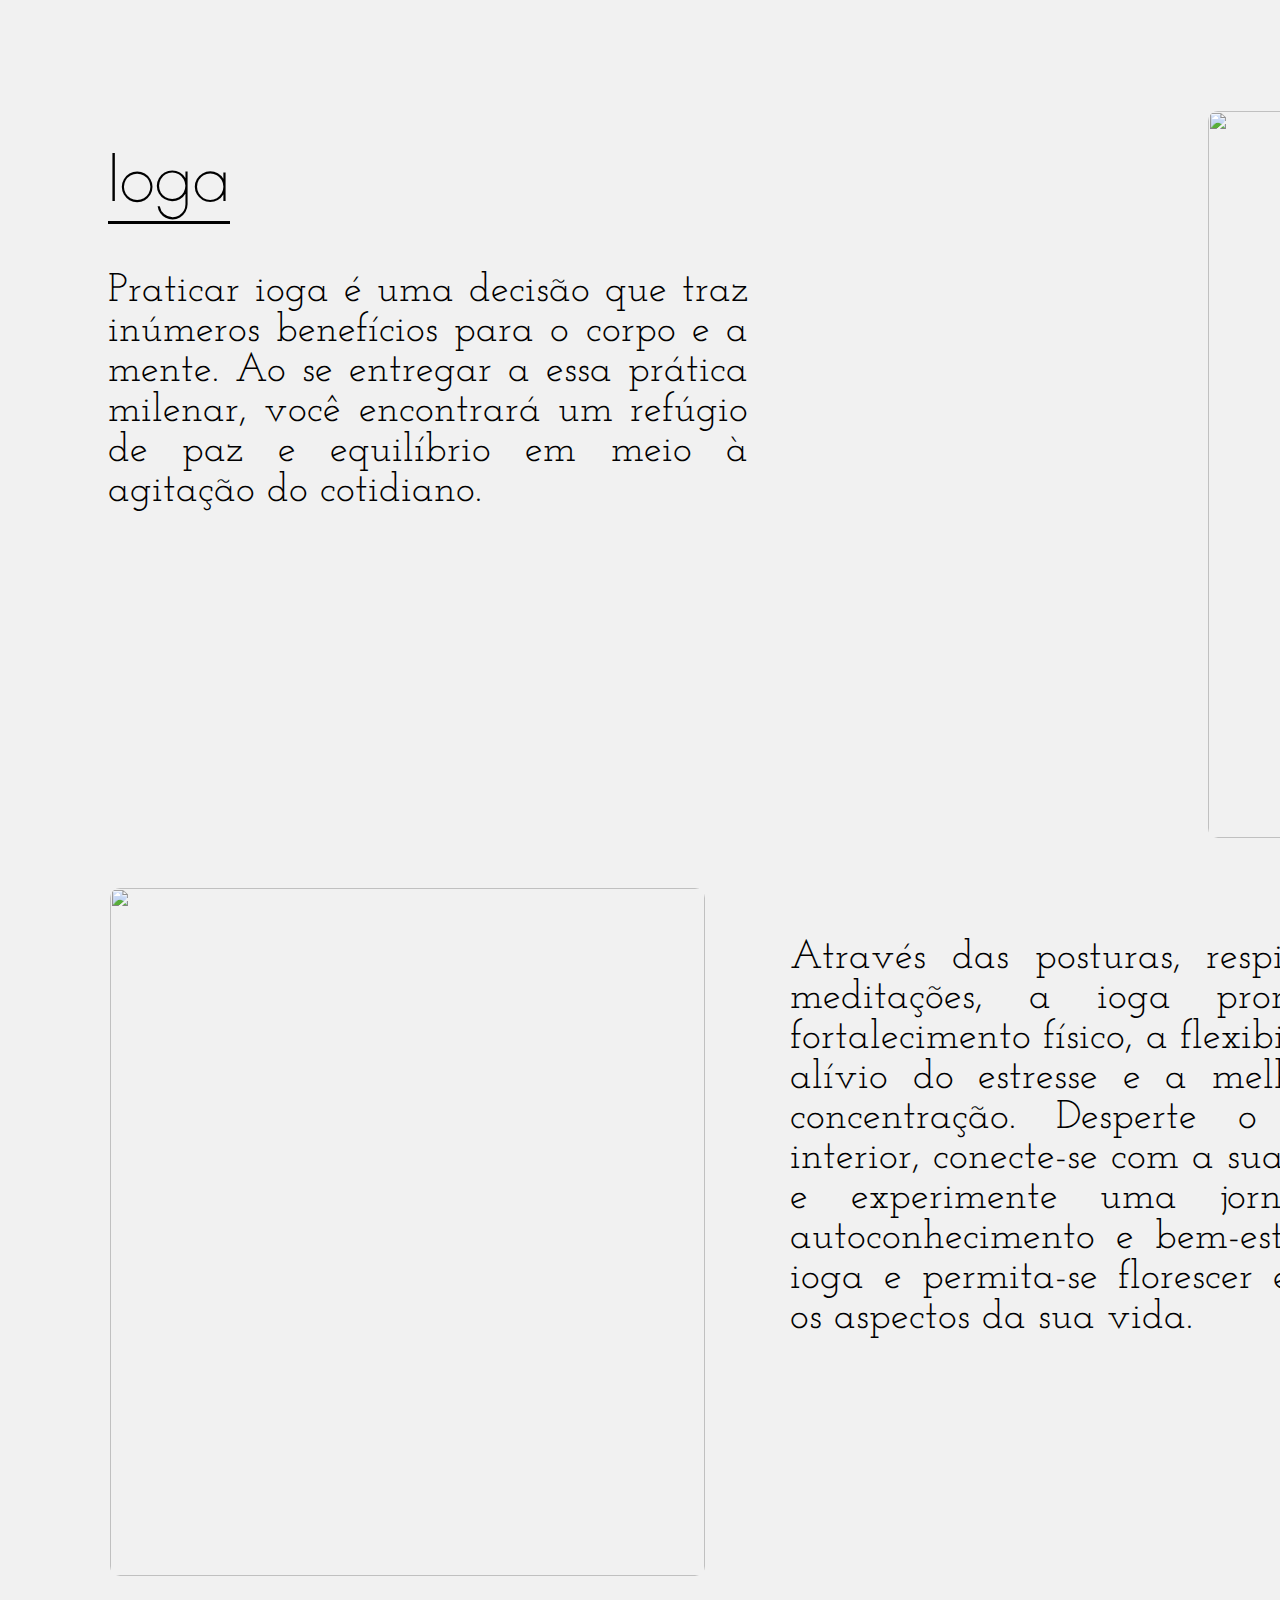
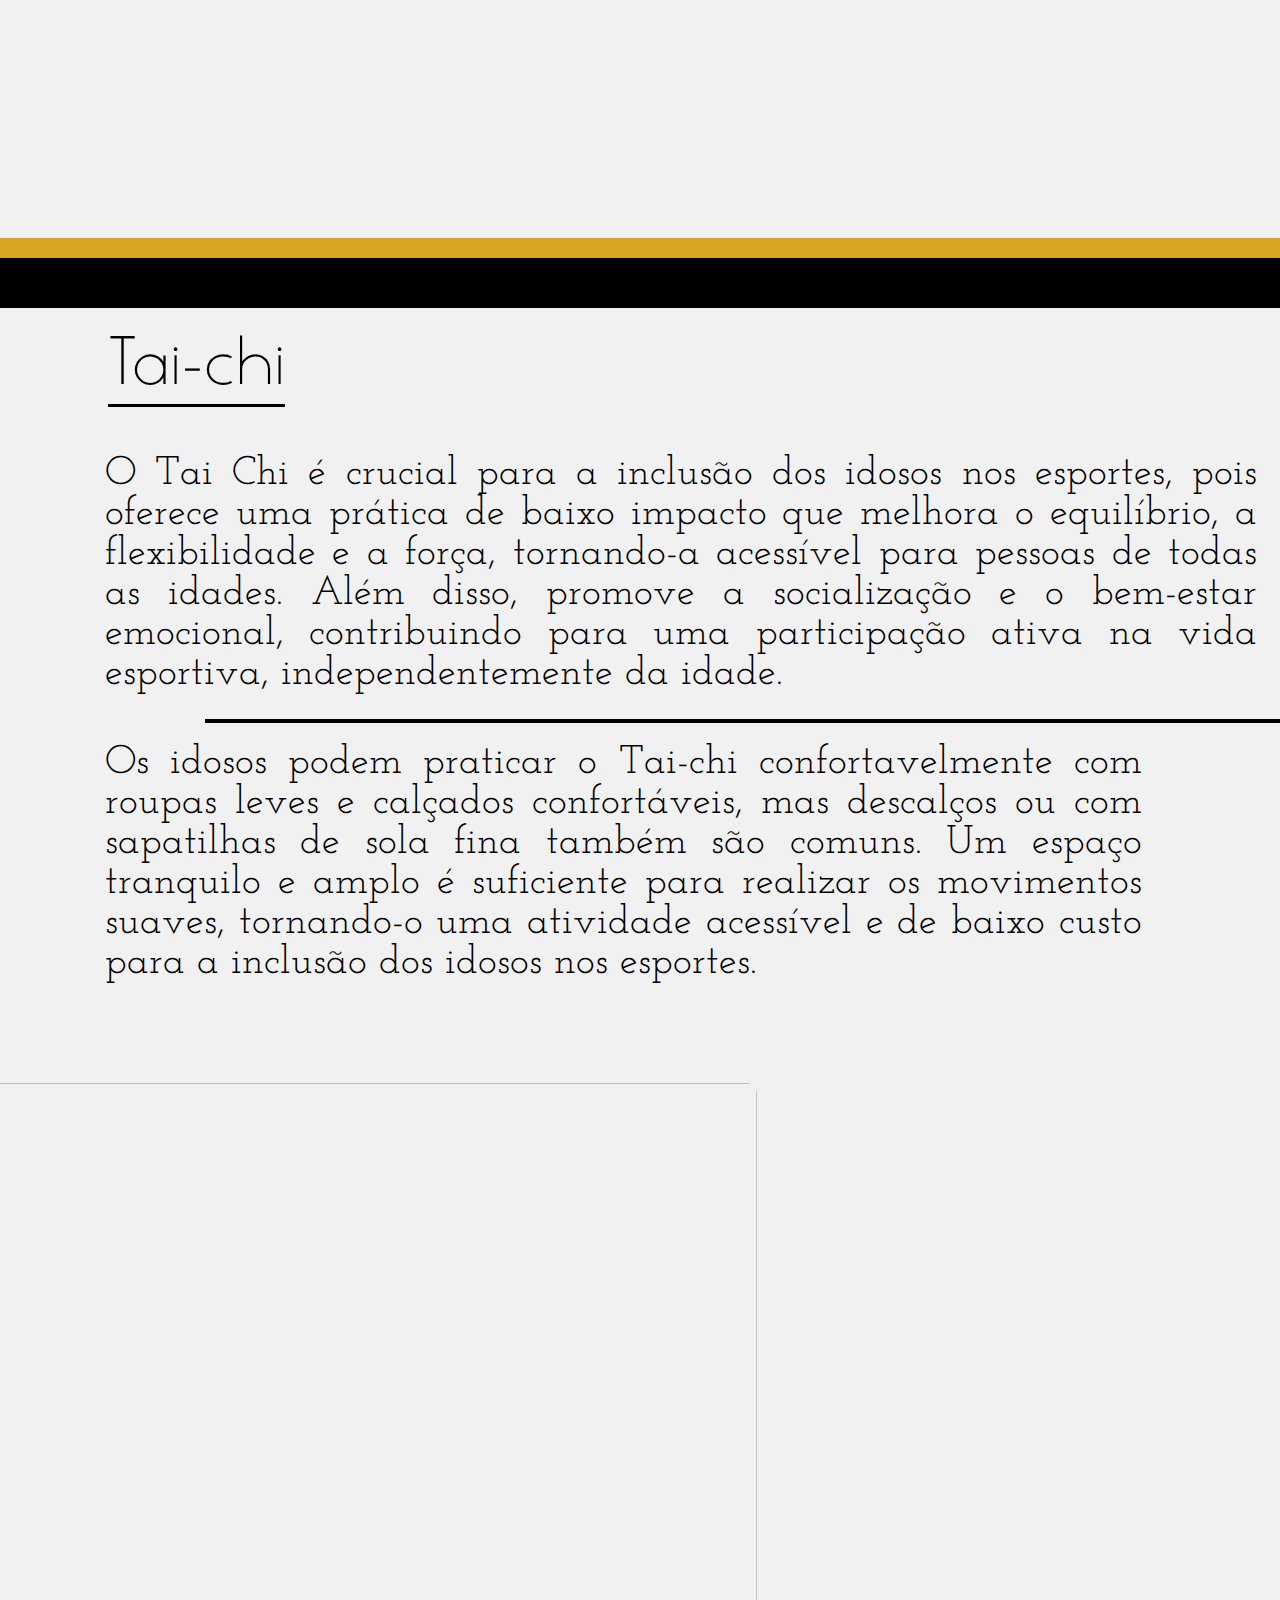
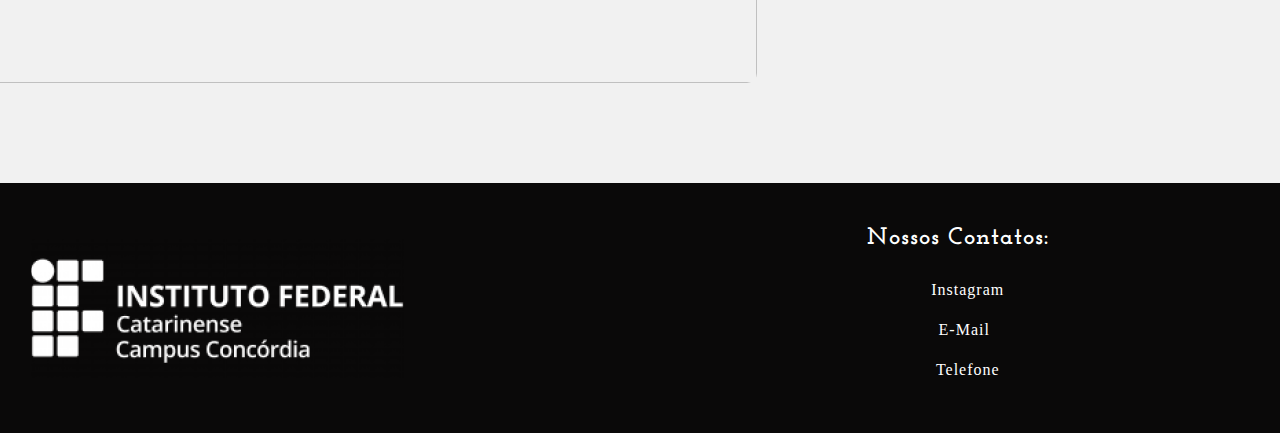
==== commit 24066c7b: "Update TesteProtótipo.html" ====
--- a/TesteProtótipo.html
+++ b/TesteProtótipo.html
@@ -6,7 +6,7 @@
   <link rel="shortcut icon" href="icone.png">
   <meta name="viewport" content="width=device-width, initial-scale=1.0">
   <title>Idade D'Ouro</title>
-  <link rel="stylesheet" href="style.css">
+  <link rel="stylesheet" href="teste-protótipo.css">
   <script defer src="https://use.fontawesome.com/releases/v5.0.6/js/all.js"></script>
 </head>
 
@@ -97,11 +97,12 @@
 <u class="nssobjetivos1"><span class="sublinhado">Ioga</span></u>
 <div class="textoobj5">
   <p>
-    Praticar ioga é uma decisão que traz inúmeros benefícios para o corpo e a mente. Ao se entregar a essa prática milenar, você encontrará um refúgio de paz e equilíbrio em meio à agitação do cotidiano.    <img src="idosaioga.png" class="imgobj5">
+    Praticar ioga é uma decisão que traz inúmeros benefícios para o corpo e a mente. Ao se entregar a essa prática milenar, você encontrará um refúgio de paz e equilíbrio em meio à agitação do cotidiano.    
+    <img src="idosaioga.png" class="imgobj5">
   </p>
   </div>
 
-  <img src="idosos.png" class="imgobj6">
+  <img src="ioga.png" class="imgobj6">
   <p class="textoobj6">Através das posturas, respirações e meditações, a ioga promove o fortalecimento físico, a flexibilidade, o alívio do estresse e a melhoria da concentração. Desperte o seu eu interior, conecte-se com a sua essência e experimente uma jornada de autoconhecimento e bem-estar. Faça ioga e permita-se florescer em todos os aspectos da sua vida.</p>
 
   <div class="divgold2">
@@ -109,17 +110,17 @@
   <div class="divpreta2">
   </div>
 
-  <u class="nssobjetivos1"><span class="sublinhado">Pilates</span></u>
+  <u class="nssobjetivos1"><span class="sublinhado">Tai-chi</span></u>
   <div class="textoobj7">
     <p>
-      O Pilates é uma prática incrível que pode trazer muitos benefícios para o seu corpo e mente. De fato, ele compartilha algumas semelhanças com a ioga, o que o torna ainda mais interessante.
+      O Tai Chi é crucial para a inclusão dos idosos nos esportes, pois oferece uma prática de baixo impacto que melhora o equilíbrio, a flexibilidade e a força, tornando-a acessível para pessoas de todas as idades. Além disso, promove a socialização e o bem-estar emocional, contribuindo para uma participação ativa na vida esportiva, independentemente da idade.
     </p>
     <div class="linhap1">
     </div>
     <p class="textoobj8">
-      Assim como a ioga, o Pilates é uma forma de exercício que enfatiza o equilíbrio entre corpo e mente. Ambas as práticas se concentram na conexão entre a respiração e o movimento, promovendo a consciência corporal e a atenção plena.
+      Os idosos podem praticar o Tai-chi confortavelmente com roupas leves e calçados confortáveis, mas descalços ou com sapatilhas de sola fina também são comuns. Um espaço tranquilo e amplo é suficiente para realizar os movimentos suaves, tornando-o uma atividade acessível e de baixo custo para a inclusão dos idosos nos esportes.
     </p>
-    <img src="pilates.png" class="imgobj7">
+    <img src="taichi.png" class="imgobj7">
     </div>
 
     <div>
--- a/teste-protótipo.css
+++ b/teste-protótipo.css
@@ -0,0 +1,558 @@
+* {
+  margin: 0;
+  padding: 0;
+}
+
+body {
+  background-color: #F1F1F1;
+}
+
+header {
+  background-color: #0a0909;
+  color: #fff;
+  padding: 20px 0;
+  display: flex;
+  justify-content: space-between;
+  align-items: center;
+}
+
+.logo {
+  width: 242px;
+  height: 128px;
+  margin-left: 45px;
+}
+
+.btn {
+  height: 50px;
+  text-align: center;
+  cursor: pointer;
+  position: relative;
+  padding: 10px 20px;
+}
+
+.espaço_branco {
+  background-color: #F1F1F1;
+  width: 100%;
+  height: 20px;
+  
+}
+
+#pesquisa {
+  background-color: #0a0909;
+  align-items: center;
+  width: 100%;
+  height: 112px;
+  margin-left: auto;
+  margin-right: 20px;
+  text-align: center;
+}
+.pagini{
+  color: #fff;
+  display: flex;
+  justify-content: center;
+  align-items: center;
+  height: 12vh;
+  text-align: center;
+  font-family: "Jacques";
+font-size: 50px;
+}
+@import 'https://fonts.googleapis.com/css?family=Open+Sans+Condensed:300';
+
+div[class*=box] {
+  width: 606.686px;
+  height: 76px;
+  display: flex;
+  justify-content: center;
+  align-items: center;
+}
+
+.box-1 {
+  background-color: #0a0909;
+}
+
+.btn {
+  line-height: 45px;
+  height: 50px;
+  text-align: center;
+  width: 250px;
+  cursor: pointer;
+  position: absolute;
+}
+
+.btn-one {
+  background-color: #0a0909;
+  color: #ffffff;
+  transition: all 0.3s;
+  font-size: 23px;
+  margin-left: 50px;
+  margin-bottom: 40px;
+}
+
+.btn-one span {
+  transition: all 0.3s;
+  align-items: center;
+}
+
+.btn-one::before {
+  content: '';
+  position: absolute;
+  bottom: 0;
+  left: 0;
+  width: 100%;
+  height: 100%;
+  z-index: 1;
+  opacity: 0;
+  transition: all 0.3s;
+  border-top-width: 2px;
+  border-bottom-width: 2px;
+  border-top-style: solid;
+  border-bottom-style: solid;
+  border-top-color: #B89000;
+  border-bottom-color: #B89000;
+  transform: scale(0.1, 1);
+}
+
+.btn-one:hover span {
+  letter-spacing: 0.5px;
+}
+
+.btn-one:hover::before {
+  opacity: 1;
+  transform: scale(1, 1);
+}
+
+.btn-one::after {
+  content: '';
+  position: absolute;
+  bottom: 0;
+  left: 0;
+  width: 100%;
+  height: 100%;
+  z-index: 1;
+  transition: all 0.3s;
+  background-color: rgba(255, 255, 255, 0);
+}
+
+.btn-one:hover::after {
+  opacity: 0;
+  transform: scale(0.1, 1);
+}
+
+
+.btn-two {
+  background-color: #0a0909;
+  color: #ffffff;
+  transition: all 0.3s;
+  font-size: 30px;
+  margin-right: 1000px;
+  margin-bottom: 30px;
+}
+
+.btn-two span {
+  transition: all 0.3s;
+  align-items: center;
+}
+
+.btn-two::before {
+  content: '';
+  position: absolute;
+  bottom: 0;
+  left: 0;
+  width: 100%;
+  height: 100%;
+  z-index: 1;
+  opacity: 0;
+  transition: all 0.3s;
+  border-top-width: 2px;
+  border-bottom-width: 2px;
+  border-top-style: solid;
+  border-bottom-style: solid;
+  border-top-color: #B89000;
+  border-bottom-color: #B89000;
+  transform: scale(0.1, 1);
+}
+
+.btn-two:hover span {
+  letter-spacing: 0.5px;
+}
+
+.btn-two:hover::before {
+  opacity: 1;
+  transform: scale(1, 1);
+}
+
+.btn-two::after {
+  content: '';
+  position: absolute;
+  bottom: 0;
+  left: 0;
+  width: 100%;
+  height: 100%;
+  z-index: 1;
+  transition: all 0.3s;
+  background-color: rgba(255, 255, 255, 0);
+}
+
+.btn-two:hover::after {
+  opacity: 0;
+  transform: scale(0.1, 1);
+}
+
+@font-face {
+  font-family: "minimal";
+  src: url(Minimal.ttf);
+}
+
+@font-face {
+  font-family: "josefin";
+  src: url(JosefinSlab-VariableFont_wght.ttf);
+}
+
+@font-face {
+  font-family: "jacques";
+  src: url(JacquesFrancois-Regular.ttf);
+}
+/*fim da header e fontes*/
+
+
+
+.nssobjetivos1 {
+  font-family: "minimal";
+  font-size: 80px;
+  margin-left: 108px;
+  margin-top: 60px;
+  text-decoration: none;
+}
+
+.sublinhado {
+  text-decoration: none;
+  border-bottom: 3px solid black;
+}
+
+.textoobj1 {
+  margin-top: 50px;
+  margin-left: 108px;
+  font-family: "josefin";
+  color: #000;
+  text-align: justify;
+  font-size: 40px;
+}
+
+.textoobj1 p {
+  width: 950px;
+  height: 480px;
+}
+
+.imgobj {
+  border-radius: 10px;
+  float: right;
+  margin-top: -32%;
+  margin-right: 3%;
+  width: 800px;
+  height: 500px;
+}
+
+.imgobj2 {
+  border-radius: 10px;
+  float: left;
+  margin-top: -61%;
+  margin-left: -105%;
+  width: 900px;
+  height: 600px;
+}
+
+.textoobj2 {
+  text-align: center;
+  margin-top: -150px;
+  margin-left: 1055px;
+  font-family: "josefin";
+  color: #000;
+  text-align: justify;
+  font-size: 45px;
+  font-weight: 284px;
+  line-height: normal;
+}
+
+.textoobj2 p {
+  width: 900px;
+  height: 480px;
+}
+
+.search-box {
+  position: absolute;
+  top: 25.5%;
+  left: 80%;
+  transform: translate(-50%, -50%);
+  -webkit-transform: translate(-50%, -50%);
+  -moz-transform: translate(-50%, -50%);
+  -ms-transform: translate(-50%, -50%);
+  -o-transform: translate(-50%, -50%);
+  background: #0a0909;
+  height: 40px;
+  border-radius: 40px;
+  -webkit-border-radius: 40px;
+  -moz-border-radius: 40px;
+  -ms-border-radius: 40px;
+  -o-border-radius: 40px;
+  padding: 10px;
+}
+
+.search-box:hover>.search-txt {
+  width: 240px;
+  padding: 0 6px;
+}
+
+.search-box:hover>.search-btn {
+  background: #181717;
+}
+
+.search-btn {
+  color: #ffffff;
+  float: right;
+  width: 50px;
+  height: 50px;
+  border-radius: 50%;
+  -webkit-border-radius: 50%;
+  -moz-border-radius: 50%;
+  -ms-border-radius: 50%;
+  -o-border-radius: 50%;
+  background: #181717;
+  display: flex;
+  justify-content: center;
+  align-items: center;
+}
+
+.search-txt {
+  border: none;
+  background: none;
+  outline: none;
+  float: left;
+  padding: 0;
+  color: rgb(255, 255, 255);
+  font-size: 16px;
+  transition: 0.4s;
+  ;
+  -webkit-transition: 0.4s;
+  -moz-transition: 0.4s;
+  -ms-transition: 0.4s;
+  -o-transition: 0.4s;
+  line-height: 40px;
+  width: 0px;
+}
+
+.divgold {
+  border-top: 20px solid goldenrod;
+  margin-top: 200px;
+}
+
+.divpreta {
+  border-top: 50px solid black;
+}
+
+.textoobj3 {
+  margin-top: 60px;
+  margin-left: 108px;
+  font-family: "josefin";
+  color: #000;
+  text-align: justify;
+  font-size: 40px;
+  width: 950px;
+}
+
+.imgobj3 {
+    border-radius: 10px;
+    float: left;
+    margin-top: -500px;
+    margin-left: 1050px;
+    width: 757.498px;
+    height: 481px;
+    flex-shrink: 0;
+}
+
+.linhap {
+  border-top: 4px solid black;
+  margin-left: 1160px;
+  margin-top: 20px;
+  width: 758px;
+}
+
+.imgobj4 {
+  border-radius: 10px;
+  float: left;
+  margin-left: 1050px;
+  margin-top: 60px;
+  width: 757.498px;
+  height: 665px;
+  flex-shrink: 0;
+  margin-bottom: 300px;
+}
+
+.divgold1 {
+  border-top: 20px solid goldenrod;
+  margin-top: 800px;
+}
+
+.divpreta1 {
+  border-top: 50px solid black;
+}
+
+.imgobj5 {
+  border-radius: 10px;
+  float: left;
+  margin-top: -400px;
+  margin-bottom: 100px;
+  margin-left: 1100px;
+  width: 579px;
+  height: 727px;
+  flex-shrink: 0;
+}
+
+.textoobj5 {
+  margin-top: 50px;
+  margin-left: 108px;
+  width: 50%;
+  font-family: "josefin";
+  color: #000;
+  text-align: justify;
+  font-size: 40px;
+}
+
+.imgobj6 {
+  border-radius: 10px;
+  float: left;
+  margin-top: -50px;
+  margin-bottom: 100px;
+  margin-left: 110px;
+  width: 595px;
+  height: 688px;
+  flex-shrink: 0;
+}
+
+.textoobj6 {
+  margin-top: 50px;
+  padding-left: 100px;
+  margin-left: 690px;
+  width: 50%;
+  font-family: "josefin";
+  color: #000;
+  text-align: justify;
+  font-size: 40px;
+}
+
+.divgold2 {
+  border-top: 20px solid goldenrod;
+  margin-top: 500px;
+}
+
+.divpreta2 {
+  border-top: 50px solid black;
+}
+
+.textoobj7 {
+  margin-top: 50px;
+  padding-left: 100px;
+  margin-left: 5px;
+  width: 90%;
+  font-family: "josefin";
+  color: #000;
+  text-align: justify;
+  font-size: 40px;
+}
+
+.linhap1 {
+  border-top: 4px solid black;
+  margin-left: 100px;
+  margin-top: 25px;
+  width: 1700px;
+}
+
+.imgobj7 {
+  border-radius: 10px;
+  float: right;
+  margin-top: 100px;
+  margin-right: 500px;
+  width: 915px;
+  height: 600px;
+  margin-bottom: 100px;
+}
+
+.textoobj8 {
+  margin-top: 20px;
+  padding-left: 100px;
+  margin-left: -100px;
+  width: 90%;
+  font-family: "josefin";
+  color: #000;
+  text-align: justify;
+  font-size: 40px;
+}
+
+.rodape {
+  background-color: #0a0909;
+  height: 250px;
+  width: 100%;
+  display: flex;
+  font-weight: 300;
+  letter-spacing: 1px;
+  align-items: center;
+  text-align: center;
+}
+
+.ifc {
+  display: flex;
+  align-items: left;
+}
+
+.ifc img {
+  max-height: 100%;
+  margin-left: -200px;
+}
+
+.social-icons {
+  display: flex;
+  flex-direction: column; 
+  align-items: center;
+  margin-top: 20px; 
+}
+
+.social-icons i {
+  font-size: 40px;
+  margin: 10px; 
+  cursor: pointer;
+}
+
+.social-icons a {
+  color: #fff;
+  text-decoration: none; /* Remova a decoração de texto, incluindo a linha de baixo */
+  display: flex;
+  align-items: center; /* Alinha o ícone e o texto verticalmente */
+}
+
+.social-icons a i {
+  margin-right: 10px; /* Adicione espaço entre o ícone e o texto */
+}
+
+.contacts {
+  color: #fff;
+  margin-left: 600px;
+  display: flex;
+  flex-direction: column;
+  align-items: center;
+  justify-content: center; /* Alinha verticalmente o conteúdo */
+}
+
+footer.rodape {
+  display: flex;
+  justify-content: space-around;
+  align-items: center;
+  text-align: center;
+}
+
+.col-3-contacts h2{
+  font-family: "josefin";
+  color: #fff;
+}
+
+.col-3-contacts a{
+  margin: 10px;
+}
